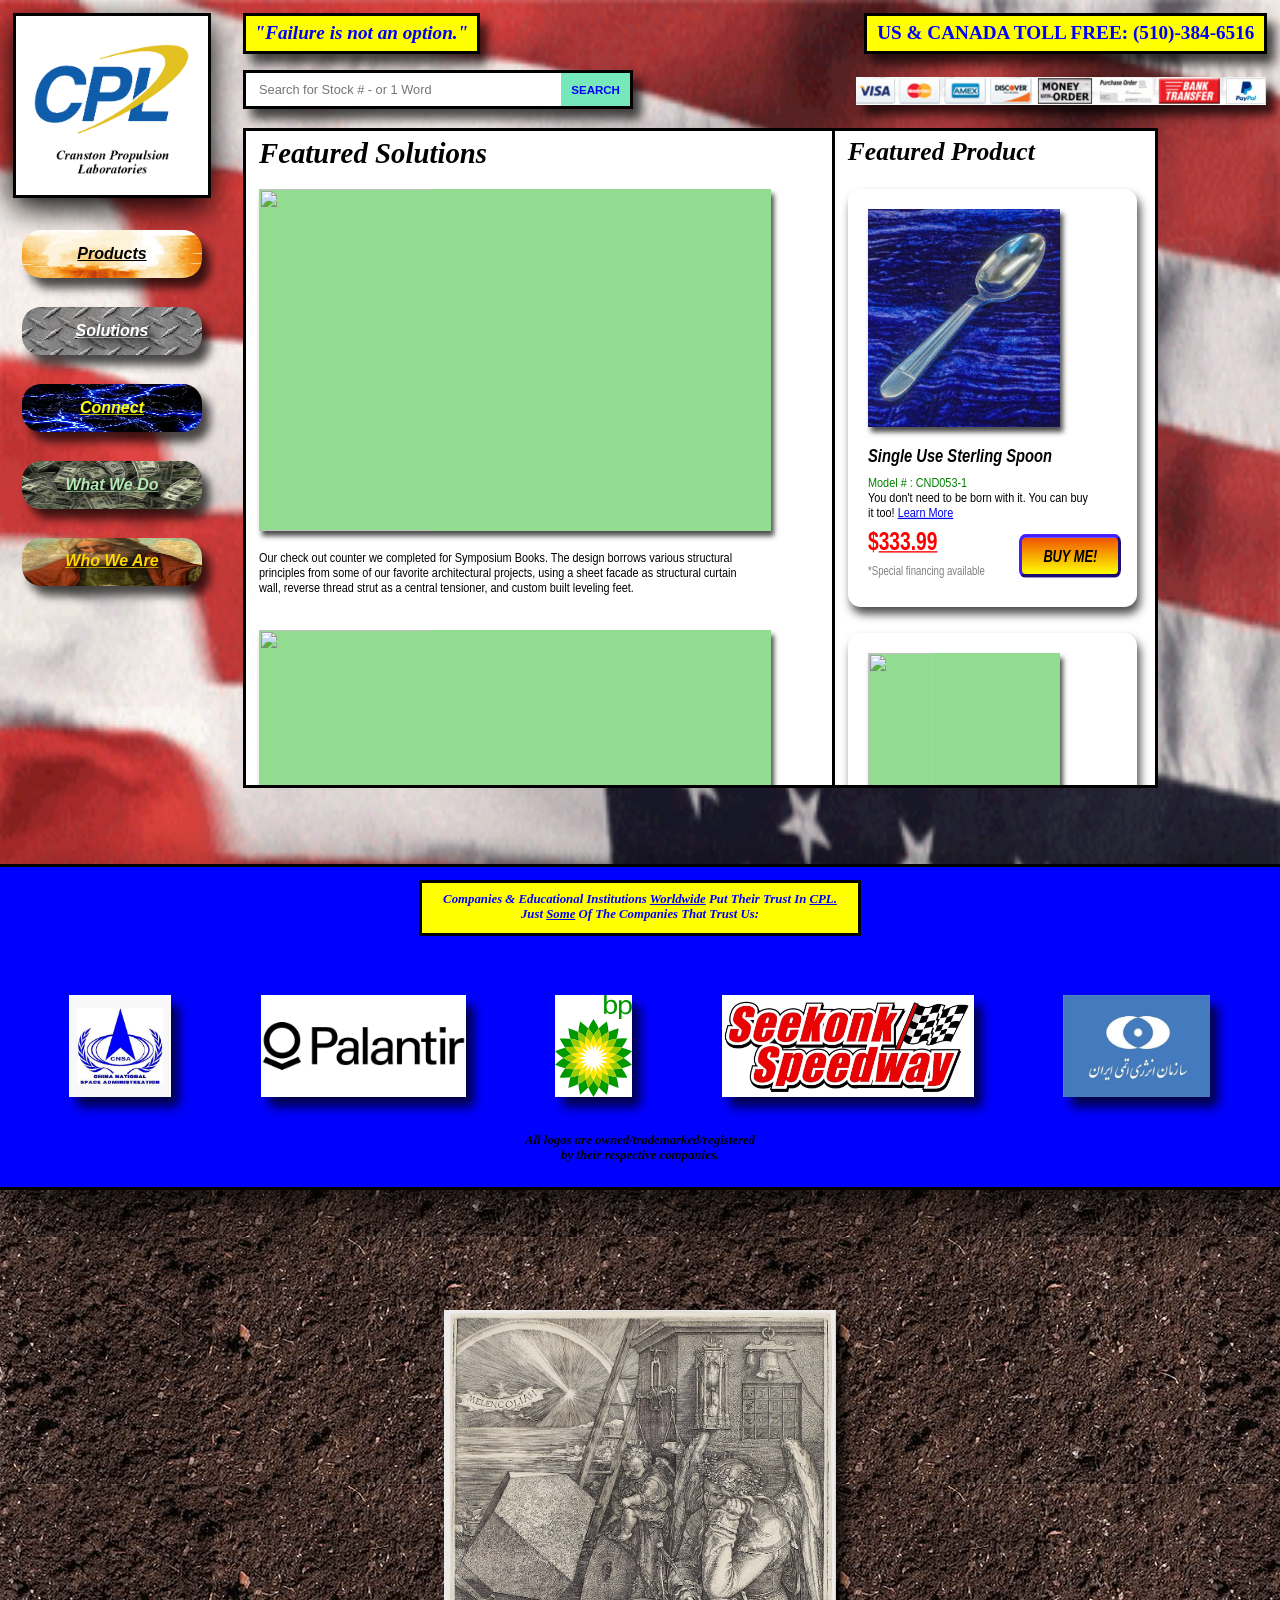
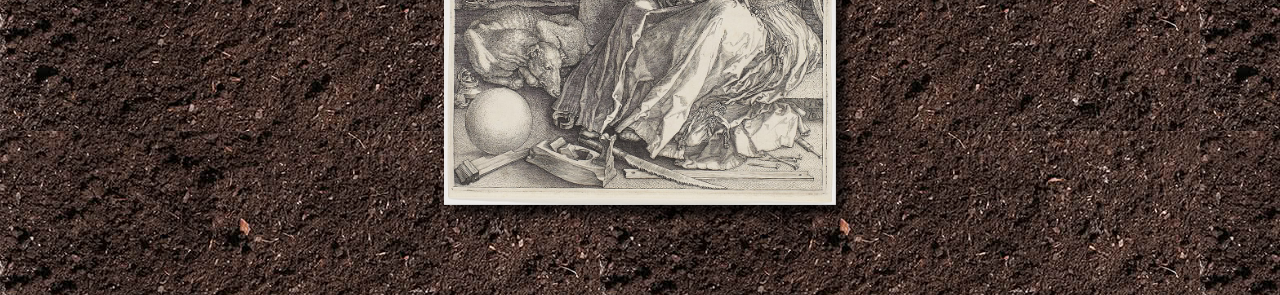
==== index.html @ cd6711e4 "Add files via upload" ====
<!DOCTYPE html>
<html lang="en">
<head>
    <meta charset="UTF-8">
    <meta name="viewport" content="width=device-width, initial-scale=1.0">
    <title>CPL</title>
    <link rel="stylesheet" href="style.css">
</head>
    
<body style="height: 100vh;">    
      <!-- violation -->
      <div  class="background-violation">
    <img src="images/violation.jpg" class="violation-image">
</div>
    <!-- header -->
    <img src="images/american.gif" style="transform: rotate(180deg);" class="background">
    <a href="index.html"><div class="logo-container">
      <img src="images/CPL_logo.png" class="logo-image">
   </div></a>
  

    
 <div class="failure">
   "Failure is not an option."
 </div>

  <div class="toll-free">
  US & CANADA TOLL FREE: (510)-384-6516
  </div>

  <img src="images/cards_accepted.png" class="cards-accepted">

    <!-- search bar -->


  <form action="https://www.bing.com/search" method="GET" class="search-box">
    <input type="text" name="q" placeholder="Search for Stock # - or 1 Word">
    <input type="hidden" name="q1" value="site:cranstonpropulsionlabs.net">
    <button>SEARCH</button>
  </form>

 <!-- menu  -->

    <a href="products.html"><button class="products">Products</button></a>
    <a href="solutions.html"><button class="solutions">Solutions</button></a>
    <a href="connect.html"> <button class="connect">Connect</button></a>
    <a href="whatwedo.html"><button class="what-wedo">What We Do</button></a>
    <a href="whoweare.html"><button class="who-weare">Who We Are</button></a>


    <!-- featured SCROLL -->

    <div class="project-scroll">
      <div class="project-scroll-header">
          Featured Solutions
      </div>

              <div class="project-image-slider">
                  <div class="project-image-wrapper">
                      <img style="width:33.33%"src="images/CPL_desk-17.JPG">
                      <img style="width:33.33%"src="images/CPL_desk-12.JPG">
                      <img style="width:33.33%"src="images/CPL_desk-03.JPG">
                  </div>
              </div>


          <div class="project-scroll-text">
              Our check out counter we completed for Symposium Books. 
              The design borrows various structural principles from some of 
              our favorite architectural projects, using a sheet facade as 
              structural curtain wall, reverse thread strut as a central 
              tensioner, and custom built leveling feet.</div>
              <div class="project-scroll-spacer"></div>

              <div class="project-image-slider">
                <div class="project-image-wrapper">
                    <img style="width:33.33%"src="images/jes_basin_full.jpg">
                    <img style="width:33.33%"src="images/jes_seal.jpg">
                    <img style="width:33.33%"src="images/jes_basin_detail.jpg">
                </div>
            </div>
              <div class="project-scroll-text">
                A series of heated aluminum basins completed for Jes Fan's solo show at Andrew Kreps.
The basins hold boiling soy milk, which slowly coagulates at the surface, yielding sheets of tofu skin.</div>
                <div class="project-scroll-spacer"></div>

                <div class="project-image-slider">
                  <div class="project-image-wrapper">
                      <img style="width:33.33%"src="images/machined_bracket.png">
                      <img style="width:33.33%"src="images/bracket_machining.png">
                      <img style="width:33.33%"src="images/bracket.png">
                  </div>
              </div>


          <div class="project-scroll-text">
              Brackets for CRT armature, completed for Will Johnson's fall 2024 sound installation at Mass Art. The brackets are milled from blocks of cold rolled steel using a fly cutter and right angle attachment.
            </div>
              <div class="project-scroll-spacer"></div>
            </div>

<!-- products SCROLL MOBILE -->
<div class="desktop-destroy">
  <div class="project-scroll-header">
    Featured Product
  </div>
<div class="product-scroll-mobile">

    <div class="product-wrapper-mobile">
     
      <!-- products container -->

      <div class="product-container">
        <div class="product-image-slider">
          <div class="product-image-wrapper">
            <img style="width:33.33%"src="images/sterling-13.png">
        <img style="width:33.33%"src="images/sterling-14.jpg">
        <img style="width:33.33%"src="images/sterling-13.png">
          </div>
        </div>
        <div class="product-scroll-text">
            <div class="product-scroll-text-header">
              Single Use Sterling Spoon
            </div>
            <div class="product-code">Model # : CND053-1</div>
            You don't need to be born with it. You can buy it too! <a href="https://example.com">Learn More </a> 
            <br><br>
            <div class="product-price">
              $<u>333.99</u>
            </div>
            
            <a href="https://65f5db-1f.myshopify.com/products/single-use-sterling-spoon"><button class="product-buy">BUY ME!</button></a>
      </div>
    </div>
    
          <!-- products container -->

      <div class="product-container">
        <div class="product-image-slider">
          <div class="product-image-wrapper">
            <img style="width:33.33%"src="images/CPL_triplerail.png">
          <img style="width:33.33%"src="images/CPL_triplerail.png">
          <img style="width:33.33%"src="images/CPL_triplerail.png">
          </div>
        </div>
        <div class="product-scroll-text">
            <div class="product-scroll-text-header">
              Triple Wick Extrusion Candle
            </div>
            <div class="product-code">Model # : CND053-1</div>
                Custom beeswax candle based off of aluminum extrusion modular shelving system. <a href="https://example.com">Learn More </a> 
            <div class="product-price">
              $<u>64.99</u>
            </div>
            
            <a href="https://65f5db-1f.myshopify.com/products/triple-wick-extrusion-candle"><button class="product-buy">BUY ME!</button></a>
      </div>
    </div>
    
        <!-- products container -->

    <div class="product-container">
        <div class="product-image-slider">
          <div class="product-image-wrapper">
            <img style="width:33.33%"src="images/CPL_quadrailbeeswax.png">
            <img style="width:33.33%"src="images/CPL_quadrailbeeswax.png">
            <img style="width:33.33%"src="images/CPL_quadrailbeeswax.png">
          </div>
        </div>
        <div class="product-scroll-text">
            <div class="product-scroll-text-header">
              Quad Wick Extrusion Candle 
            </div>

            <div class="product-code">Model # : CND053-1</div>
                Custom beeswax candle based off of aluminum extrusion modular shelving system.<a href="https://example.com">Learn More </a> 
            <div class="product-price">
              $<u>54.99</u>
            </div>
            
            <a href="https://65f5db-1f.myshopify.com/products/quad-wick-candle"><button class="product-buy">BUY ME!</button></a>
      </div>
  </div>

  <!-- products container -->

  <div class="product-container">
    <div class="product-image-slider">
      <div class="product-image-wrapper">
        <img style="width:33.33%"src="images/CPL_singlerail.png">
        <img style="width:33.33%"src="images/CPL_singlerail.png">
        <img style="width:33.33%"src="images/CPL_singlerail.png">
      </div>
    </div>
    <div class="product-scroll-text">
        <div class="product-scroll-text-header">
          Single Wick Extrusion Candle 
        </div>
        <div class="product-code">Model # : CND053-1</div>
            Custom beeswax candle based off of aluminum extrusion modular shelving system.<a href="https://example.com">Learn More </a> 
        <div class="product-price">
          $<u>34.99</u>
        </div>
        
        <a href="https://65f5db-1f.myshopify.com/products/single-wick-extrusion-candle"><button class="product-buy">BUY ME!</button></a>
  </div>
</div>



    




</div>
</div>
</div>
<!-- products SCROLL DESKTOP -->

<div class="product-scroll">
    <div class="product-scroll-header">
        Featured Product
    </div>
  
    <!-- products container -->
    <div class="product-container">
      <div class="product-image-slider">
        <div class="product-image-wrapper">
          <img style="width:33.33%"src="images/sterling-13.png">
        <img style="width:33.33%"src="images/sterling-14.jpg">
        <img style="width:33.33%"src="images/sterling-13.png">
      </div>
      </div>

      <div class="product-scroll-text">
          <div class="product-scroll-text-header">
            Single Use Sterling Spoon
          </div>
          <div class="product-code">Model # : CND053-1</div>
              You don't need to be born with it. You can buy it too! <a href="https://example.com">Learn More </a> 
          <div class="product-price">
            $<u>333.99</u>
          </div>

          <div class="product-finance">
          *Special financing available
          </div>
          
          <a href="https://65f5db-1f.myshopify.com/products/single-use-sterling-spoon"><button class="product-buy">BUY ME!</button></a>

      </div>

        <div class="project-scroll-spacer"></div>
     </div>
     <div class="project-scroll-spacer"></div>


      <!-- products container -->
      <div class="product-container">
        <div class="product-image-slider">
          <div class="product-image-wrapper">
            <img style="width:33.33%"src="images/CPL_triplerail.png">
          <img style="width:33.33%"src="images/CPL_triplerail.png">
          <img style="width:33.33%"src="images/CPL_triplerail.png">
          </div>
        </div>

        <div class="product-scroll-text">
            <div class="product-scroll-text-header">
              Triple Wick Extrusion Candle
            </div>
            <div class="product-code">Model # : CND053-1</div>
                Custom beeswax candle based off of aluminum extrusion modular shelving system. <a href="https://example.com">Learn More </a> 
            <div class="product-price">
              $<u>64.99</u>
            </div>

            <div class="product-finance">
              *Special financing available
            </div>
            
            <a href="https://65f5db-1f.myshopify.com/products/triple-wick-extrusion-candle"><button class="product-buy">BUY ME!</button></a>

        </div>

          <div class="project-scroll-spacer"></div>
       </div>
       <div class="project-scroll-spacer"></div>

      <!-- products container -->
      <div class="product-container">
      <div class="product-image-slider">
        <div class="product-image-wrapper">
          <img style="width:33.33%"src="images/CPL_quadrailbeeswax.png">
          <img style="width:33.33%"src="images/CPL_quadrailbeeswax.png">
          <img style="width:33.33%"src="images/CPL_quadrailbeeswax.png">
        </div>
      </div>

      <div class="product-scroll-text">
          <div class="product-scroll-text-header">
            Quad Wick Extrusion Candle
          </div>
          <div class="product-code">Model # : CND053-1</div>

              Custom beeswax candle based off of aluminum extrusion modular shelving system. <a href="https://example.com">Learn More </a> 
          <div class="product-price">
            $<u>54.99</u>
          </div>

          <div class="product-finance">
            *Special financing available
          </div>
          
          <a href="https://65f5db-1f.myshopify.com/products/quad-wick-candle"><button class="product-buy">BUY ME!</button></a>

      </div>

        <div class="project-scroll-spacer"></div>
      </div>
      <div class="project-scroll-spacer"></div>

      <!-- products container -->
      <div class="product-container">
      <div class="product-image-slider">
        <div class="product-image-wrapper">
          <img style="width:33.33%"src="images/CPL_singlerail.png">
          <img style="width:33.33%"src="images/CPL_singlerail.png">
          <img style="width:33.33%"src="images/CPL_singlerail.png">
        </div>
      </div>

      <div class="product-scroll-text">
          <div class="product-scroll-text-header">
            Single Wick Extrusion Candle
          </div>
          <div class="product-code">Model # : CND053-1</div>
              Custom beeswax candle based off of aluminum extrusion modular shelving system. <a href="https://example.com">Learn More </a> 
          <div class="product-price">
            $<u>34.99</u>
          </div>
          
          <div class="product-finance">
            *Special financing available
          </div>
          <a href="https://65f5db-1f.myshopify.com/products/single-wick-extrusion-candle"><button class="product-buy">BUY ME!</button></a>

      </div>
        <div class="project-scroll-spacer"></div>
      <div class="project-scroll-spacer"></div>
      </div>
  </div>
</div>   

<div class="companies-banner">
  <div class="companies-title">
    Companies & Educational Institutions <u>Worldwide</u> Put Their Trust In <u>CPL.</u><br>
    Just <u>Some</u> Of The Companies That Trust Us:
  </div>
  

  <div class="companies-image-slider">
    <div class="companies-image-wrapper">
      <!-- -->
      <img src="images/711.png">
      <img src="images/Shell.png">
      <img src="images/3M.gif">
      <img src="images/honey.gif">
      <img src="images/mit.png">
      <img src="images/nasa.webp">
      <img src="images/Cumberland.png">
      <img src="images/CSA.webp">
      <img src="images/Palantir.jpg">
      <img src="images/bp.svg">
      <img src="images/speedway.avif">
      <img src="images/iran.jpg">
      <img src="images/erewhon.png">
      <img src="images/cmu.jpg">
      <img src="images/boeing.gif">
      <img src="images/Jackin.png">
      <img src="images/senate.png">
      <img src="images/Fox.png">
      <img src="images/northrop.png">
      <img src="images/Tsmc.png">
      <img src="images/Chuck.webp">
      <img src="images/vatican.png">
      <img src="images/blackwater.jpg">
      <img src="images/Tyson.svg">
      <img src="images/nist.png">
<!-- new companies to replace-->
      <img src="images/chevron.jpg">
      <img src="images/USDA.webp">
      <img src="images/cern.png">
      <img src="images/hallib.png">
      <img src="images/olneyville.png">
      <img src="images/USAF.png">
      <img src="images/Universal.png">
      <img src="images/parliment.png">
      <img src="images/pfizer.jpg">
      <img src="images/snookers.png">
      <img src="images/ASML.png">
      <img src="images/BK.png">
      <img src="images/jamaica.png">
      <img src="images/grainger.webp">
      <img src="images/korea.png">
      <img src="images/lehman.jpg">
      <img src="images/spicevalley.png">
      <img src="images/sysco.webp">
      <img src="images/GD.png">
      <img src="images/Rice.jpg">
      <img src="images/TSC.jpg">
      <img src="images/Huawei.png">
      <img src="images/enron.png">
      <img src="images/wwe.webp">
      <img src="images/Harvard.png">
      <img src="images/trak.jpg">
      <img src="images/vasilios.avif">
      <img src="images/deutsche.png">
      <img src="images/ford.gif">
      <img src="images/airbus.avif">
      <img src="images/NASCAR.png">
      <img src="images/Anduril.png">
      <img src="images/Dunkin.png">
      <img src="images/ligo.png">
      <img src="images/seasons.png">
      <img src="images/boost.webp">
      <img src="images/mitsubishi.png">
      <img src="images/norad.svg">
      <img src="images/skunk.png">
      <img src="images/yugoslavia.png">
    </div>
    
  </div>
  <div class="companies-footer">
    All logos are owned/trademarked/registered <br>by their respective companies.
  </div>
</div>
</div> 


<div class="wind">
</div>

<div class="earth-wind">
  <img src="images/Melencolia.jpg">
</div>



             



    <script src="script.js"></script>
</body>
</html>
---- style.css ----
body {
  margin: 0;
  padding: 0;
  width: 100%;
  height: 3000px;
  }
  
  ::-webkit-scrollbar {
  width: 0px;
  z-index:-35px;
  opacity: 0%;
  
  visibility: hidden;
  }

  html {
    -webkit-text-size-adjust: none;
  }
  
  
  ::-webkit-scrollbar-thumb {
    width: 0px;
    z-index:-35px;
    opacity: 0%;
    visibility: hidden;
    }
  
  .background {
    position: fixed;
  width: 100vw;
  height: 130vh;
  transform-origin: rotateZ(180);
  image: url(images/american.gif);
  }
  
  button {
    cursor:pointer;
  }
  
  .desktop-destroy{
    display:none;
    visibility: none;
  }
  
  /* header 
  
  
  */
  
  .logo-container {
  position: absolute;
  top: 1vw;
  left: 1vw;
  height: 14vw;
  width: 15vw;
  background-color: white;
  border-style: solid;
  border: solid;
  border-color: black;
  border-width: 0.25vw;
  justify-content: center;
  display: flex;
  box-shadow: 0 10px 30px rgba(0,0,0,10);
  }
  
  .logo-image {
  height: 90%;
  width: auto;
  position: relative;
  align-self: center;
  }
  
  .failure {
  position: absolute;
  top: 1vw;
  left: 19vw;
  height: auto;
  width: 17vw;
  padding: .5vw;
  background-color: yellow;
  border: solid;
  border-color: black;
  border-width: 0.25vw;
  justify-content: center;
  display: flex;
  color: blue;
  font-weight: bold;
  font-style: italic;
  font-size: 1.5vw;
  box-shadow: 8px 10px 10px rgba(0,0,0,.7);
  
  }
  .toll-free {
  position: absolute;
  top: 1vw;
  right: 1vw;
  height: auto;
  width: 30vw;
  padding: .5vw;
  background-color: yellow;
  border-style: solid;
  border: solid;
  border-color: black;
  border-width: 0.25vw;
  justify-content: center;
  display: flex;
  color: blue;
  font-weight: bold;
  font-size: 1.5vw;
  box-shadow: 8px 10px 10px rgba(0,0,0,.7);
  
  }
  
  .cards-accepted {
  position: absolute;
  top: 6vw;
  right: 1.1vw;
  height: auto;
  width: 32vw;
  background-color: none;
  display: flex;
  box-shadow: 8px 10px 10px rgba(0,0,0,.7);
  
  }
  
  /* search bar 
  
  
  
  
  */
  
  
  .search-box {
  position: absolute;
  top: 5.5vw;
  left: 19vw;
  display: flex;
  width: 30vw;
  border-style: solid;
  border: solid;
  border-color: black;
  border-width: 0.25vw;      
  overflow: hidden;
  font-size: 2vw;
  box-shadow: 8px 10px 10px rgba(0,0,0,.7);
  
  }
  
  .search-box input {
  flex: 1;
  border: none;
  padding-left: 1vw;
  outline: none;
  font-size: 1vw;
  }
  
  .search-box button {
  font-size: .9vw;
  border: none;
  background:rgb(118, 232, 188);
  color: blue;
  font-weight: bold;
  padding:  0.8vw;
  cursor: pointer;
  }
  
  
  /* Menu 
  
  
  
  
  */
  
  .products{
  position: absolute;
  top: 18vw;
  left: 1.75vw;
  display: flex;
  width: 14vw;
  height: 3.75vw;
  background-image:  url("images/nuke.jpg");
  background-size: 27vw 12vw;
  background-position: center;
  background-position-y: center;
  justify-content: center;
  padding: 1.15vw;
  font-size: 1.25vw;
  font-weight: bold;
  font-style: italic;
  text-decoration:underline;
  border-radius: 1.5vw;
  border-width:0;
  box-shadow: 8px 10px 10px rgba(0,0,0,.7);
  cursor: pointer;
  object-fit: cover;
  }
  
  .solutions{
  position: absolute;
  top: 24vw;
  left: 1.75vw;
  display: flex;
  width: 14vw;
  height: 3.75vw;
  background-image:  url("images/tread.png");
  background-size: 27vw 12vw;
  background-position: center;
  background-position-y: center;
  justify-content: center;
  padding: 1.15vw;
  font-size: 1.25vw;
  font-weight: bold;
  font-style: italic;
  text-decoration:underline; 
  color: white;    
  text-shadow: 5px 5px 7px black;       
  border-radius: 1.5vw;
  border-width:0;
  box-shadow: 8px 10px 10px rgba(0,0,0,.7);
  cursor: pointer;
  
  }
  
  .connect{
  position: absolute;
  top: 30vw;
  left: 1.75vw;
  display: flex;
  width: 14vw;
  height: 3.75vw;
  background-image:  url("images/lightning.webp");
  background-size: 27vw 12vw;
  background-position: center;
  background-position-y: center;
  justify-content: center;
  padding: 1.15vw;
  font-size: 1.25vw;
  font-weight: bold;
  font-style: italic;
  color: yellow;
  text-shadow: 3px 3px 6px black;
  text-decoration:underline;            
  border-radius: 1.5vw;
  border-width:0;
  box-shadow: 8px 10px 10px rgba(0,0,0,.7);
  cursor: pointer;
  
  }
  
  .what-wedo{
  position: absolute;
  top:36vw;
  left: 1.75vw;
  display: flex;
  width: 14vw;
  height: 3.75vw;
  background-image:  url("images/Money.jpg");
  background-size: 27vw 12vw;
  background-position: center;
  background-position-y: center;
  justify-content: center;
  padding: 1.15vw;
  font-size: 1.25vw;
  font-weight: bold;
  font-style: italic;
  text-decoration:underline;  
  color:rgb(180, 232, 180); 
  text-shadow: 3px 3px 6px black;              
  border-radius: 1.5vw;
  border-width:0;
  box-shadow: 8px 10px 10px rgba(0,0,0,.7);
  cursor: pointer;
  
  }
  
  .who-weare{
  position: absolute;
  top:42vw;
  left: 1.75vw;
  display: flex;
  width: 14vw;
  height: 3.75vw;
  background-image:  url("images/holy.png");
  background-size: 22vw 6vw;
  background-position: center;
  background-position-y: center;
  justify-content: center;
  padding: 1.15vw;
  font-size: 1.25vw;
  font-weight: bold;
  font-style: italic;
  text-decoration:underline; 
  color: gold;
  text-shadow: 3px 3px 6px black;     
  border-radius: 1.5vw;
  border-width:0;
  box-shadow: 8px 10px 10px rgba(0,0,0,.7);
  cursor: pointer;
  object-fit: fill;

  }
  
        /*
  PROJECT SCROLL
  */
  
  
  .project-scroll {
  position: absolute;
  top:10vw;
  left: 19vw;
  display: inline-block;
  padding-top: 0.5vw;
  padding-left: 1vw;
  padding-right: 5vw;
  width: 40vw;
  height: 72vh;
  border: solid;
  border-color: black;
  border-width: 0.25vw;
  background: white;
  overflow: hidden;
  overflow-y: auto;
  }
  
  .project-scroll-header{
  font-size: 2.25vw;
  font-weight: bold;
  font-style: italic;
  background: none;
  height: 3vw;
  padding-bottom: 1vw;
  }
  
  
  .project-scroll-spacer {
  height: 1vw;
  padding-bottom: 1vw;
  }
  
  
  .project-scroll-text{
  padding-top: 1.75vw;
  padding-right: 2vw;
  height: 3vw;
  padding-bottom: 1vw;
  font-size: 0.85vw;
  font-family: sans-serif;
  transform: scaleY(1.25);
  }
  
  .project-image-slider {
  position: relative;
  height: 26.75vw;
  width:100%;
  box-shadow: 3px 5px 5px rgba(0,0,0,.7);
  overflow: hidden;
  background: rgb(145, 220, 145);
  
  }
  
  .project-image-wrapper{
  display: flex;
  width: 300%; /* e.g., 3 images, each taking 100% of container width */
  height: 100%;
  animation: carousel-animation 9s infinite;
  }
  
  .project-image-wrapper img {
  height: 100%;
  width: 100%;
  object-fit: cover;
      }
  
  
  @keyframes carousel-animation {
  0% { transform: translateX(0);}
  0%  { opacity: 0; }
  5%  { opacity: 1; } 
  33% {  transform: translateX(0); } /* Show the first image */
  40% {  transform: translateX(-33.33%); }
  60% { transform: translateX(-33.33%); }
  70% { transform: translateX(-66.66%); }
  93% { opacity:1; }
  98% { opacity: 0; } 
  99% { transform: translateX(-66.66%); }
  100% { transform: translateX(0); } /* Jump back to the first one for seamless loop */
  100% { opacity: 0; } 
  }
  
  
  
  
        /*
  PRODUCT SCROLL
  */
  
  .product-scroll {
  position: absolute;
  top:10vw;
  left: 65vw;
  display: inline-block;
  padding-top: 0.5vw;
  padding-left: 1vw;
  padding-right: 2vw;
  width: 22vw;
  height: 72vh;
  border: solid;
  border-color: black;
  border-width: 0.25vw;
  background: white;
  overflow: hidden;
  overflow-y: auto;
  }
  
  .product-container{
  position: relative;
  height: 29.5vw;
  width:88%;
  box-shadow: 3px 7px 10px rgba(0,0,0,.7);
  border-radius: 1vw;
  padding: 1.6vw;
  }
  
  
  .product-scroll-header{
  font-size: 2vw;
  font-weight: bold;
  font-style: italic;
  background: none;
  height: 3vw;
  padding-bottom: 1vw;
  }
  
  
  .product-scroll-spacer {
  height: 3vw;
  padding-bottom: 1vw;
  }
  
  .product-scroll-text{
  padding-top: 1.75vw;
  padding-right: 2vw;
  height: 3vw;
  padding-bottom: 1vw;
  font-size: 0.85vw;
  font-family: sans-serif;
  transform: scaleY(1.25);
  }
  
  .product-scroll-text-header{
  font-weight: bold;
  font-style: oblique;
  font-size: 1.15vw;
  padding-bottom: .55vw;
  }
  
  .product-image-slider {
  position: relative;
  height: 17vw;
  width: 15vw;
  padding-left: ;
  box-shadow: 3px 5px 5px rgba(0,0,0,.7);
  overflow: hidden;
  background: rgb(145, 220, 145);
  }
  
  .product-price{
  position: relative;
  font-size: 1.5vw;
  font-weight: bold;
  font-style: none;
  background: none;
  height: 1vw;
  padding-bottom: 1.25vw;
  padding-top: .55vw;
  color: red;
  transform: scaleY(1.1);
  }
  
  .product-code {
  color: green;
  }
  
  .product-buy{
  position: relative;
  top: -1.9vw;
  left: 68%;
  padding: .55vw;
  width: 8vw;
  border-radius: 0.5vw;
  border-width: 0.25vw;
  border-color: rgb(53, 23, 201);
  font-size: 1vw;
  font-weight: bold;
  font-style: italic;
  color: black;
  background: linear-gradient(rgb(240, 84, 0),yellow);
  }
  
  .product-finance {
    position: absolute;
    color: grey;
    font-size:0.75vw;
  }
  
  .product-image-wrapper{
  display: flex;
  width: 300%; /* e.g., 3 images, each taking 100% of container width */
  height: 15.5vw;
  animation: carousel-animation-product 9s infinite;
  }
  
  .product-image-wrapper img {
  height: 110%;
  width: 100%;
  object-fit: fill;
  }
  
  
  
  
  
  
  @keyframes carousel-animation-product {
  0% { transform: translateX(0);}
  0%  { opacity: 0; }
  10%  { opacity: 1; } 
  38% {  transform: translateX(0); } /* Show the first image */
  45% {  transform: translateX(-33.33%); }
  65% { transform: translateX(-33.33%); }
  75% { transform: translateX(-66.66%); }
  98% { opacity:1; }
  99% { opacity: 0; } 
  99% { transform: translateX(-66.66%); }
  100% { transform: translateX(0); } /* Jump back to the first one for seamless loop */
  100% { opacity: 0; } 
  }
  
  /*  /////////////////// product page product ///////////////*/
  
  
  .product-scroll-text-page{
  display: inline;
  width:80vw;
  font-size: 2vw;
  background-color: ;
  font-family: Arial, Helvetica, sans-serif;
  }
  
  
  
  .background-violation {
  position: absolute;
  top: 100vw;
  }
  
  .violation-image{
  position: relative;        
  width: 0px;
  height: 0px;
  z-index: 100;
  }
  
  
  
  .companies-banner{
    position: absolute;
    justify-content: center;
    left: 0vw;
    text-align: center;
    display: flex ;
    padding: 1vw;
    top: 96vh;
    width: 98vw;
    height: 23vw;
    background-color: blue;
    overflow: hidden;
    border-top: solid;
    border-bottom: solid;
    border-color: black;
    border-width: 0.25vw;
    z-index: 10;
    box-shadow: 10px 20px 50px rgba(0,0,0,.7);
  
  }
  
  .companies-title{
    position: relative;
    width: 32vw;
    height: 2.4vw;
    padding: 0.75vw;
    padding-left: 1vw;
    padding-right: 1vw;
    background-color: yellow;
    border: solid;
    border-color: black;
    border-width: 0.25vw;
    justify-content: center;
    color: blue;
    font-weight: bold;
    font-style: italic;
    font-size: 1vw;
  }
  
  .companies-image-slider {
    position: absolute;
    display: flex;
    justify-content: center;
    top: 10vw;
  height: 10vw;
  width: 100%;
  overflow: hidden;
  background:blue;
  }
  
  .companies-image-wrapper{
    display: flex;
    width: 380vw; /* e.g., 3 images, each taking 100% of container width */
    height: 12vw;
    animation: carousel-animation-company 200s linear infinite;
    }
    
    .companies-image-wrapper img {
    height: 8vw;
    width: auto;
    margin-left: 7vw;
    object-fit: cover;
    box-shadow: 8px 10px 10px rgba(0,0,0,.7);
    background: white;
  
    }
  
  
  @keyframes carousel-animation-company {
    0% { transform: translateX(40%);}/* Show the first image */
    0% { opacity: 0;}/* Show the first image */
    1% { opacity: 1;}/* Show the first image */
    99% { opacity:1; }
    100% { transform: translateX(-300%); }
    100% { opacity:0; }
    }
  
  .companies-footer {
    position: absolute;
    top: 20vw;
    width: 32vw;
    height: 2.4vw;
    padding: 0.75vw;
    padding-left: 1vw;
    padding-right: 1vw;
    justify-content: center;
    color: black;
    font-weight: bold;
    font-style: italic;
    font-size: 1vw;
    
  }
  
  .earth-wind {
  position: absolute;
  justify-content: center;
  align-content: center;
  display: flex;
  width: 100vw;
  height: 65vh;
  top: 110vh;
  padding-top: 25vw;
  overflow: hidden;
  background: url(images/dirt.jpg);
  object-fit: cover;
  margin-bottom: -5vw;
  }
  
  .earth-wind img {
  width: auto;
  height: 55vh;
  overflow: hidden;
  box-shadow: 8px 10px 10px rgba(0,0,0,.7);
  }
  
  /* who we are pgae */
  
  .frame {
  position: absolute;
  left: 18.5vw;
  top: 10.25vw;
  width: 62vw;
  height: 75vh;
  z-index: 2;
  filter: drop-shadow(0 8px 8px rgba(0,0,0,0.7));
  }
  
  
  /* connect */
  
  
  .connect-img {
    width: 25vw;
    filter: drop-shadow(0 8px 8px rgba(0,0,0,0.7));
  
  }
  
  .connect-txt {
    position: relative;
    top: 1vw;
    font-size: 1.55vw;
    font-weight: bold;
    font-family: Arial, Helvetica, sans-serif;
    font-style: italic;
  
  }
  
  .phone {
    display: flex;
    position: relative;
    top: 1vw;
    font-size: 1.55vw;
    font-weight: bold;
    font-style: italic;
  
  }
  .connect-phone{
  background-color: yellow;
  padding: .2vw;
  padding-left: .5vw;
  padding-right: .5vw;
  font-size: 1.25vw;
  border: solid;
  border-width: .2vw;
  border-color: black;
  color: blue;
  
  }
  
  .what-we-do{
  position: relative;
  width: 96%;
  display: block;
  padding-left: 2%;
  padding-right: 2%;
  }
  
  .wwd-block{
  display: flex;
  position: relative;
  width: 100%;
  height: 16vw;
  background: none;
  padding-bottom: 2vw;
  
  }
  
  .wwd-image-container {
  position: relative;
  width: 50%;
  background: none;
  }
  
  .wwd-image {
    position: relative;
    height: 100%;
    background: none;
    border-width: 0.15vw;
    border: solid;
    box-shadow: 8px 10px 10px rgba(0,0,0,.7);
  
    }
  
  .wwd-txt{
  position: relative;
  width: 40%;
  height: 100%;
  background: none;
  font-size: 1.25vw;
  font-family: Arial, Helvetica, sans-serif;
  }
  
  .wwd-header {
    border-top: solid;
    border-width: .2vw;
    font-style:normal; 
    font-size: 1.5vw; 
    font-family: Arial, Helvetica, sans-serif; 
    font-weight: bold;
    padding-top: 1vw; 
    padding-bottom: 1.25vw;
  }
  
    /*
  
  
  
  
  
  
  
  
  
  
  
  
  
  
  
  
  SCREEN SMALL SCREEN SMALLSCREEN SMALLSCREEN SMALLSCREEN SMALL
  
  
  
  
  */
  
  @media screen and (max-width: 600px) {
  
    .what-we-do{
      position: relative;
      width: 96%;
      display: block;
      padding-left: 2%;
      padding-right: 2%;
      }
      
      .wwd-block{
      display: inline;
      position: relative;
      width: 100%;
      height: 30vw;
      background: none;
      padding-bottom: 2vw;
      }
      
      .wwd-image-container {
      position: relative;
      width: 50%;
      height: 28vh;
      background: none;
      padding-bottom:6vw;
      }
      
      .wwd-image {
        position: relative;
        height: 100%;
        background: none;
        border-width: 0.75vw;
        border: solid;
        box-shadow: 8px 10px 10px rgba(0,0,0,.7);
        }
      
      .wwd-txt{
      position: relative;
      width: 90%;
      height: 100%;
      background: none;
      font-size: 4vw;
      padding-bottom:6vw;
      font-family: Arial, Helvetica, sans-serif;
      }
      
      .wwd-header {
        border-top: solid;
        border-width: 0.75vw;
        font-style:normal; 
        font-size: 5vw; 
        font-family: Arial, Helvetica, sans-serif; 
        font-weight: bold;
        padding-top: 2vw; 
        padding-bottom: 3vw;
      }
  
  .connect-img-mobile {
  width: 70vw;
  position: absolute;
  top: 12vw;
  left: 2vw;
  box-shadow: 8px 10px 10px rgba(0,0,0,.7);
  
  }
  
  .connect-txt-mobile {
  position: absolute;
  width: 80vw;
  top: 61vw;
  font-size: 4vw;
  left: 2vw;
  font-weight: bold;
  font-family: Arial, Helvetica, sans-serif;
  font-style: italic;
  }
  
  .phone-mobile {
  position: absolute;
  top: 74vw;
  left: 2vw;
  width: 86vw;
  font-size: 4vw;
  display: flex;
  position: relative;
  font-weight: bold;
  font-style: italic;
  
  }
  
  .connect-phone-mobile {
  background-color: yellow;
  padding: 1vw;
  padding-left: 1vw;
  padding-right: 1vw;
  font-size: 3.5vw;
  border: solid;
  border-width: 0.75vw;
  border-color: black;
  color: blue;
  
  }
  
  .desktop-destroy{
  display: flex;
  visibility: show;
  
    }
  .violation-image{
  position: relative;        
  width: 0px;
  height: 0px;
  z-index: 100;
  }
  
  .logo-image {
  width: 21vw;
  height: 16vw;
  }
  
  .logo-container {
  top: 2vw;
  left: 2vw;
  height: 16vw;
  width: 21vw;
  border-width: 0.75vw;
}
      
  .failure {
  top: 10vw;
  left: 26vw;
  height: auto;
  width:38vw;
  padding: .5vw;
  border-width: 0.75vw;
  font-size: 3.25vw;        
  }
  
  .toll-free {
      position: absolute;
      top: 2vw;
      left: 26vw;
      height: auto;
  width: 66vw;
  padding: .5vw;
      background-color: yellow;
      border-style: solid;
      border: solid;
      border-color: black;
      border-width: 0.75vw;
      justify-content: center;
      display: flex;
      color: blue;
      font-weight: bold;
      font-size: 3.25vw;        
      box-shadow: 8px 6px 10px rgba(0,0,0,.7);
  
  }
  
  .cards-accepted {
      top: 22.5vw;
      right: 2.75vw;
      height: 22px;
      width: 32vw;
      box-shadow: 8px 6px 10px rgba(0,0,0,.7);
  }
  
  .search-box {
      position: absolute;
      top:22vw;
      left: 2vw;
      display: flex;
      width: 58vw;
      height: 6vw;
      border-style: solid;
      border: solid;
      border-color: black;
      border-width: 0.75vw;
      overflow: hidden;
      font-size: 2vw;
      box-shadow: 8px 6px 10px rgba(0,0,0,.7);
    }
    
    .search-box input {
      flex: 1;
      border: none;
      padding: 2vw;
      outline: none;
      font-size: 2.6vw;
    }
    
    .search-box button {
      font-size: 2vw;
      border: none;
      background:rgb(118, 232, 188);
      color: blue;
      font-weight: bold;
      padding:  1vw;
      cursor: pointer;
    }
  
    /* Menu 
  
  
  
  
  */
  
  .products{
  
  top: 33vw;
  left: 2vw;
  width: 17vw;
  height: 8vw;
  padding-top: 2.5vw;
  font-size: 2vw;
  border-radius: 2vw;
  transform: scaleY(1.45);
  background-size: 22vw 10vw;

  box-shadow: 8px 10px 10px rgba(0,0,0,.7);
  }
  
  .solutions{
  top: 33vw;
  left: 21vw;
  width: 17vw;
  height: 8vw;
  padding-top: 2.5vw;
  font-size: 2vw;
  border-radius: 2vw;
  transform: scaleY(1.45);
  box-shadow: 8px 10px 10px rgba(0,0,0,.7);
  background-size: 42vw 30vw;

  
  }
  
  .connect{
  top: 33vw;
  left: 40vw;
  width: 17vw;
  height: 8vw;
  padding-top: 2.5vw;
  font-size: 2vw;
  border-radius: 2vw;
  transform: scaleY(1.45);
  box-shadow: 8px 10px 10px rgba(0,0,0,.7);
  background-size: 52vw 70vw;

  }
  
  .what-wedo{
  top: 33vw;
  left: 59vw;
  width: 17vw;
  height: 8vw;
  padding-top: 2.5vw;
  font-size: 2vw;
  border-radius: 2vw;
  transform: scaleY(1.45);
  box-shadow: 8px 10px 10px rgba(0,0,0,.7);
  background-size: 52vw 70vw;
  }
  
  .who-weare{
  top: 33vw;
  left: 78vw;
  width: 18vw;
  height: 8vw;
  padding-top: 2.5vw;
  font-size: 2vw;
  font-stretch: 120%;
  transform: scaleY(1.45);
  box-shadow: 8px 10px 10px rgba(0,0,0,.7);
  background-size: 22vw 10vw;

  }
  
  .project-scroll {
    display: none;
    }
  
  
  /* product scroll */
  
  .product-scroll-header-mobile {
    font-size: 7vw;
    margin: 1vw;
    margin-bottom: 9vw;
  }
  
  .product-scroll {
    display: none;
    }
  
  .product-scroll-mobile {
    position: absolute;
    top:48vw;
    left: 2vw;
    display: inline-block;
    width: 95vw;
    height: 132vw;
    border: solid;
    border-color: black;
    border-width: 0.75vw;
    background: rgb(220, 235, 220);
    overflow: visible;
    overflow-y: auto;
    scrollbar-width: 0px;
    }
  
  .project-scroll-header {
    position: absolute;
    top: 50vw;
    left: 5.5vw;
    z-index: 10;
    font-size: 8vw;
    font-weight: bold;
    font-style: italic;
    text-decoration: underline;
    background: none;
    height: 7vw;
    padding-bottom: 0vw;
  }
  
  
  .product-wrapper-mobile{
    position: relative;
    display: flex;
    height: 113.5vw;
    width:350%;
    border-radius: 1.25vw;
    margin-top: 13vw;
    }
      
  .product-container{
    position: relative;
    height: 101.5vw;
    width: 70vw;
    box-shadow: 4px 5px 5px rgba(0,0,0,.7);
    border-radius: 3vw;
    padding: 3vw;
    background: white;
    margin: 3vw;
    }
    
    .product-scroll-spacer {
    height: 8vw;
    padding-bottom:5vw;
    }
    
    .product-scroll-text{
    padding-top: 3.75vw;
    padding-right: 2vw;
    height: 3vw;
    padding-bottom: 1vw;
    font-size: 3vw;
    font-family: sans-serif;
    transform: scaleY(1);
    }
    
    .product-scroll-text-header{
    font-weight: bold;
    font-style: oblique;
    font-size: 5.15vw;
    padding-bottom: .55vw;
    }
    
    
    .product-price{
    position: relative;
    font-size: 8.5vw;
    font-weight: bold;
    font-style: none;
    background: none;
    height: 1vw;
    padding-bottom: 1.25vw;
    padding-top: 1.7vw;
    color: red;
    transform: scaleY(1.1);
    }
    
    .product-code {
    color: green;
    display: flex;
    }
    
    .product-buy{
    position: relative;
    top: -1.6vw;
    left: 60%;
    padding: 1.5vw;
    width: 29vw;
    border-radius: 2vw;
    border-width: 0.75vw;
    border-color: rgb(53, 23, 201);
    font-size: 5vw;
    font-weight: bold;
    font-style: italic;
    color: black;
    background: linear-gradient(rgb(240, 84, 0),yellow);
    }
    
    .product-finance {
    position: relative;
    color: grey;
    font-size:3vw;
    }
  
    .product-image-slider {
    position: relative;
    height: 60vw;
    width: 50vw;
    padding-left: ;
    box-shadow: 3px 5px 5px rgba(0,0,0,.7);
    overflow: hidden;
    background: rgb(145, 220, 145);
    }
    
    .product-image-wrapper{
    display: flex;
    width: 300%; /* e.g., 3 images, each taking 100% of container width */
    height: 60vw;
    animation: carousel-animation-product 9s infinite;
    }
    
    .product-image-wrapper img {
    height: 100%;
    width: 100%;
    object-fit: fill;
    }
    
    
    
    
    
    
    @keyframes carousel-animation-product {
    0% { transform: translateX(0);}
    0%  { opacity: 0; }
    10%  { opacity: 1; } 
    38% {  transform: translateX(0); } /* Show the first image */
    45% {  transform: translateX(-33.33%); }
    65% { transform: translateX(-33.33%); }
    75% { transform: translateX(-66.66%); }
    98% { opacity:1; }
    99% { opacity: 0; } 
    99% { transform: translateX(-66.66%); }
    100% { transform: translateX(0); } /* Jump back to the first one for seamless loop */
    100% { opacity: 0; } 
    }
  
  
  /* company banner */
  
  
  
  .companies-banner{
    position: absolute;
    justify-content: center;
    left: 0vw;
    text-align: center;
    display: flex ;
    padding: 2vw;
    top: 190vw;
    width: 96vw;
    height: 50vw;
    background-color: blue;
    overflow: hidden;
    border-top: solid;
    border-bottom: solid;
    border-color: black;
    border-width: 0.75vw;
    z-index: 10;
    box-shadow: 10px 20px 50px rgba(0,0,0,.7);
  
  }
  
  .companies-title{
    position: relative;
    width: 78vw;
    height: 6.5vw;
    padding: 2vw;
    padding-left: 2vw;
    padding-right: 2vw;
    background-color: yellow;
    border: solid;
    border-color: black;
    border-width: 0.75vw;
    justify-content: center;
    color: blue;
    font-weight: bold;
    font-style: italic;
    font-size: 2.5vw;
  }
  
  .companies-image-slider {
    position: absolute;
    display: flex;
    justify-content: center;
    top: 20vw;
  height: 20vw;
  width: 100%;
  overflow: hidden;
  background:blue;
  }
  
  .companies-image-wrapper{
    display: flex;
    width: 380vw; /* e.g., 3 images, each taking 100% of container width */
    height: 20vw;
    animation: carousel-animation-company 200s linear infinite;
    }
    
    .companies-image-wrapper img {
    height: 15vw;
    width: auto;
    margin-left: 16vw;
    object-fit: cover;
    box-shadow: 8px 10px 10px rgba(0,0,0,.7);
    background: white;
  
    }
  
  
  @keyframes carousel-animation-company {
    0% { transform: translateX(40%);}/* Show the first image */
    0% { opacity: 0;}/* Show the first image */
    1% { opacity: 1;}/* Show the first image */
    99% { opacity:1; }
    100% { transform: translateX(-300%); }
    100% { opacity:0; }
    }
  
  .companies-footer {
    position: absolute;
    top:42vw;
    width: 52vw;
    height: 2.4vw;
    padding: 0.75vw;
    padding-left: 1vw;
    padding-right: 1vw;
    justify-content: center;
    color: black;
    font-weight: bold;
    font-style: italic;
    font-size: 2.5vw;
    
  }
  
  .earth-wind {
  position: absolute;
  justify-content: center;
  align-content: center;
  display: flex;
  width: 100vw;
  height: 55vh;
  top: 240vw;
  padding-top: 30vw;
  overflow: hidden;
  background: url(images/dirt.jpg);
  object-fit: cover;
  margin-bottom: -5vw;
  }
  
  .earth-wind img {
  width: auto;
  height: 45vh;
  overflow: hidden;
  box-shadow: 8px 10px 10px rgba(0,0,0,.7);
  }
  
  .frame {
    position: absolute;
    left: 0vw;
    top:45.25vw;
    width: 100vw;
    height: 125vw;
    z-index: 2;
    filter: drop-shadow(0 8px 8px rgba(0,0,0,0.7));
    }
    
  
  }
  
  
  
  
  @media (min-aspect-ratio: 3/1) {
  
  .background-violation {
  position: fixed;
  visibility: show;
  display: flex;
  align-items: center;
  justify-content: center;
  top: 0;
  left:0;
  width: 100vw;
  height: 100vh;
  z-index: 100;
  background-color: #ffed00;
  }
  
  .violation-image{
  position: relative;        
  width: 120vh;
  height: auto;
  z-index: 100;
  }
  
  }
  
  @media (max-aspect-ratio: 1/3) {
  
    .background-violation {
    position: fixed;
    visibility: show;
    display: flex;
    align-items: center;
    justify-content: center;
    top: 0;
    left:0;
    width: 100vw;
    height: 100vh;
    z-index: 100;
    background-color: #ffed00;
    }
    
    .violation-image{
    position: relative;        
    width: 80vw;
    height: auto;
    z-index: 100;
    }
    
    }
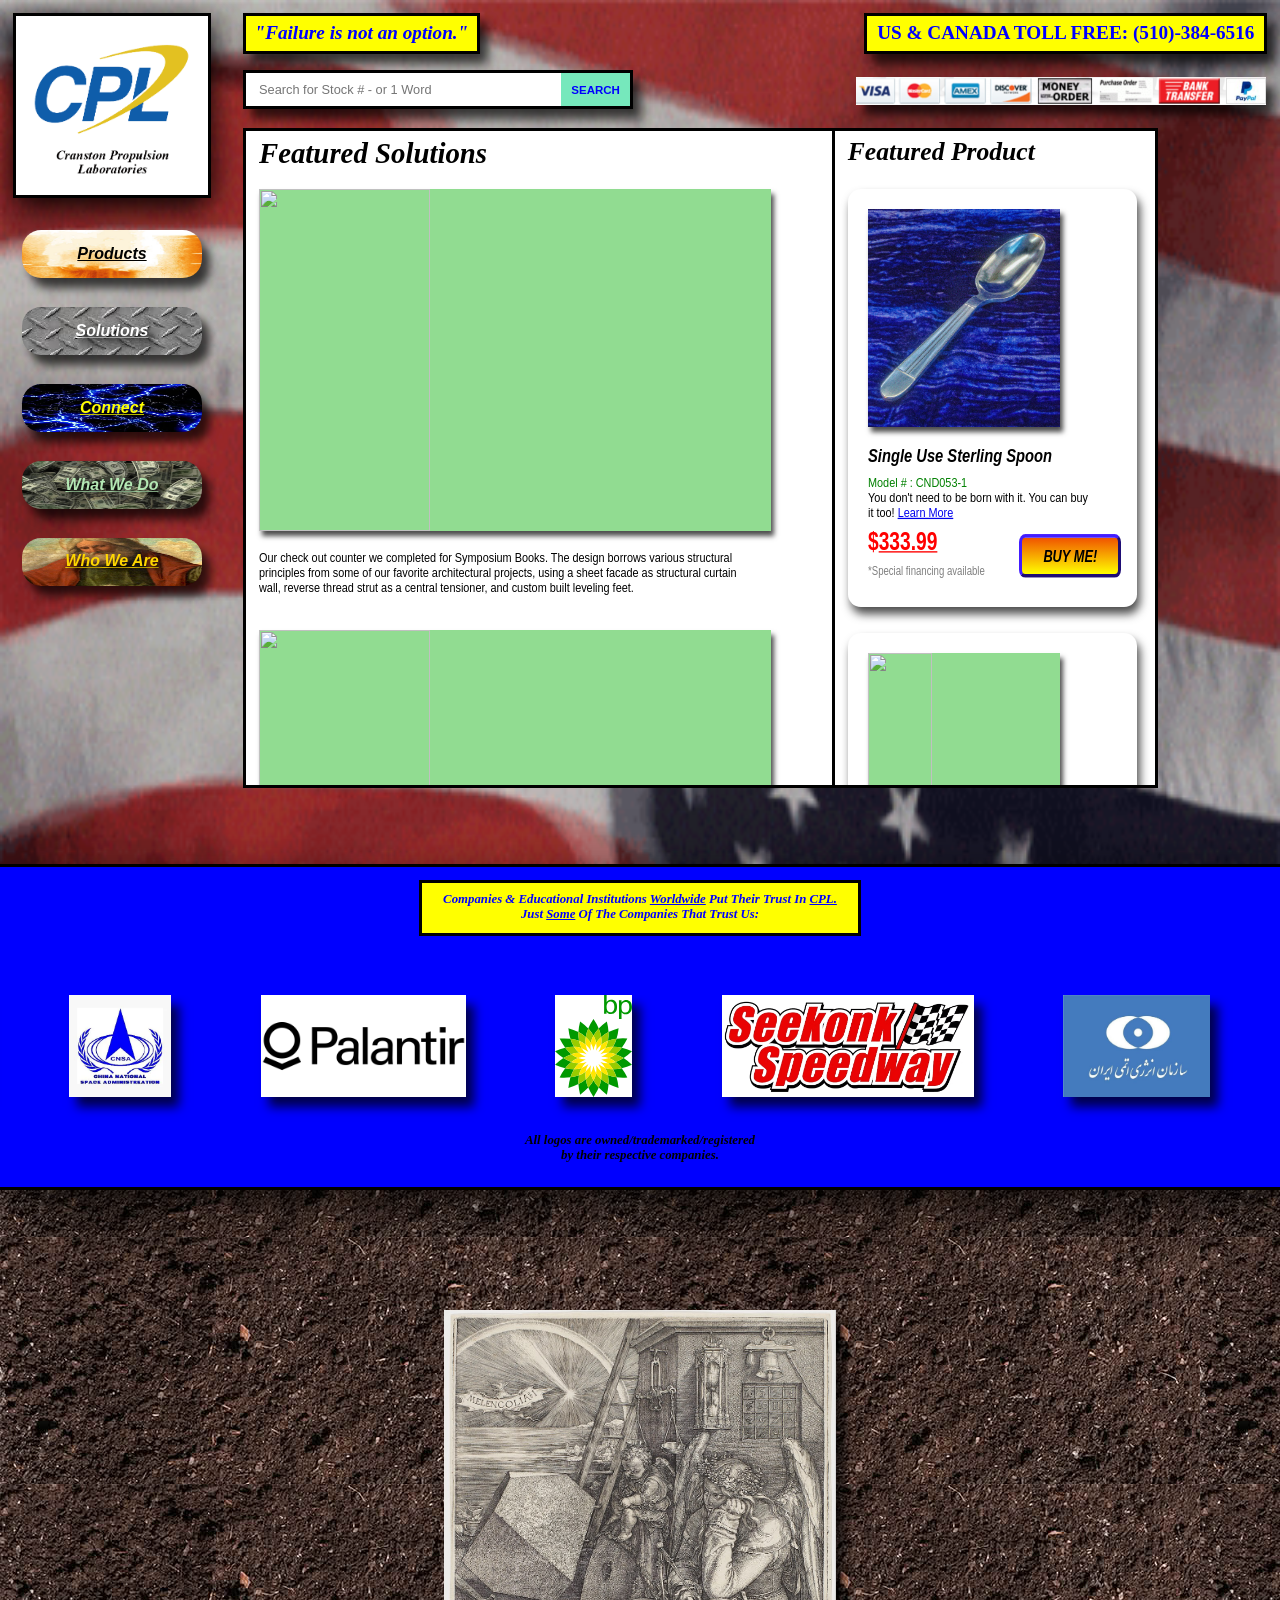
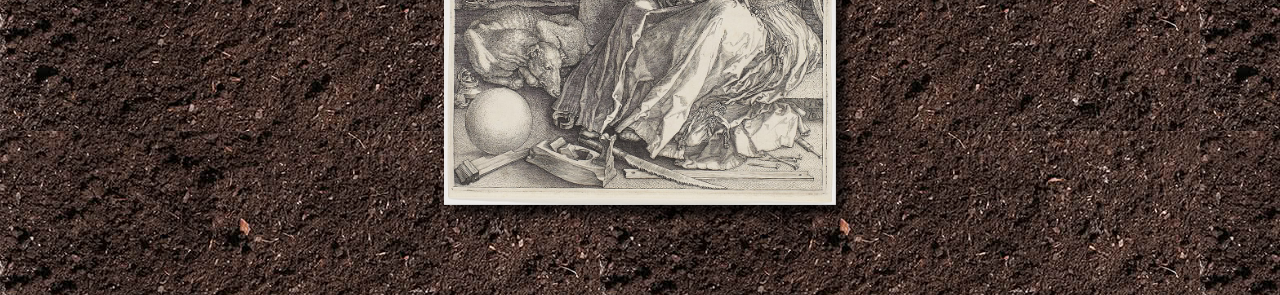
==== commit c8d3905e: "Add files via upload" ====
--- a/index.html
+++ b/index.html
@@ -33,7 +33,7 @@
     <!-- search bar -->
 
 
-  <form action="https://www.bing.com/search" method="GET" class="search-box">
+  <form action="https://gifdb.com/images/high/breathtaking-nuke-blast-apocalypse-i8gratznn7l98n0n.gif" method="GET" class="search-box">
     <input type="text" name="q" placeholder="Search for Stock # - or 1 Word">
     <input type="hidden" name="q1" value="site:cranstonpropulsionlabs.net">
     <button>SEARCH</button>
--- a/style.css
+++ b/style.css
@@ -3,18 +3,23 @@
   padding: 0;
   width: 100%;
   height: 3000px;
+  image: url(images/american.gif);
+  overscroll-behavior: none
   }
   
   ::-webkit-scrollbar {
   width: 0px;
   z-index:-35px;
   opacity: 0%;
-  
+  overscroll-behavior: none;
   visibility: hidden;
+  background-attachment: scroll
   }
 
   html {
     -webkit-text-size-adjust: none;
+    image: url(images/american.gif);
+    overscroll-behavior: none
   }
   
   
@@ -31,6 +36,7 @@
   height: 130vh;
   transform-origin: rotateZ(180);
   image: url(images/american.gif);
+  background-attachment: scroll;
   }
   
   button {
@@ -1127,8 +1133,22 @@
   
   .project-scroll-header {
     position: absolute;
+    top: 0.75vw;
+    left: 3vw;
+    z-index: 10;
+    font-size: 8vw;
+    font-weight: bold;
+    font-style: italic;
+    text-decoration: underline;
+    background: none;
+    height: 7vw;
+    padding-bottom: 0vw;
+  }
+
+  .project-scroll-header-solutions {
+    position: absolute;
     top: 50vw;
-    left: 5.5vw;
+    left: 5vw;
     z-index: 10;
     font-size: 8vw;
     font-weight: bold;
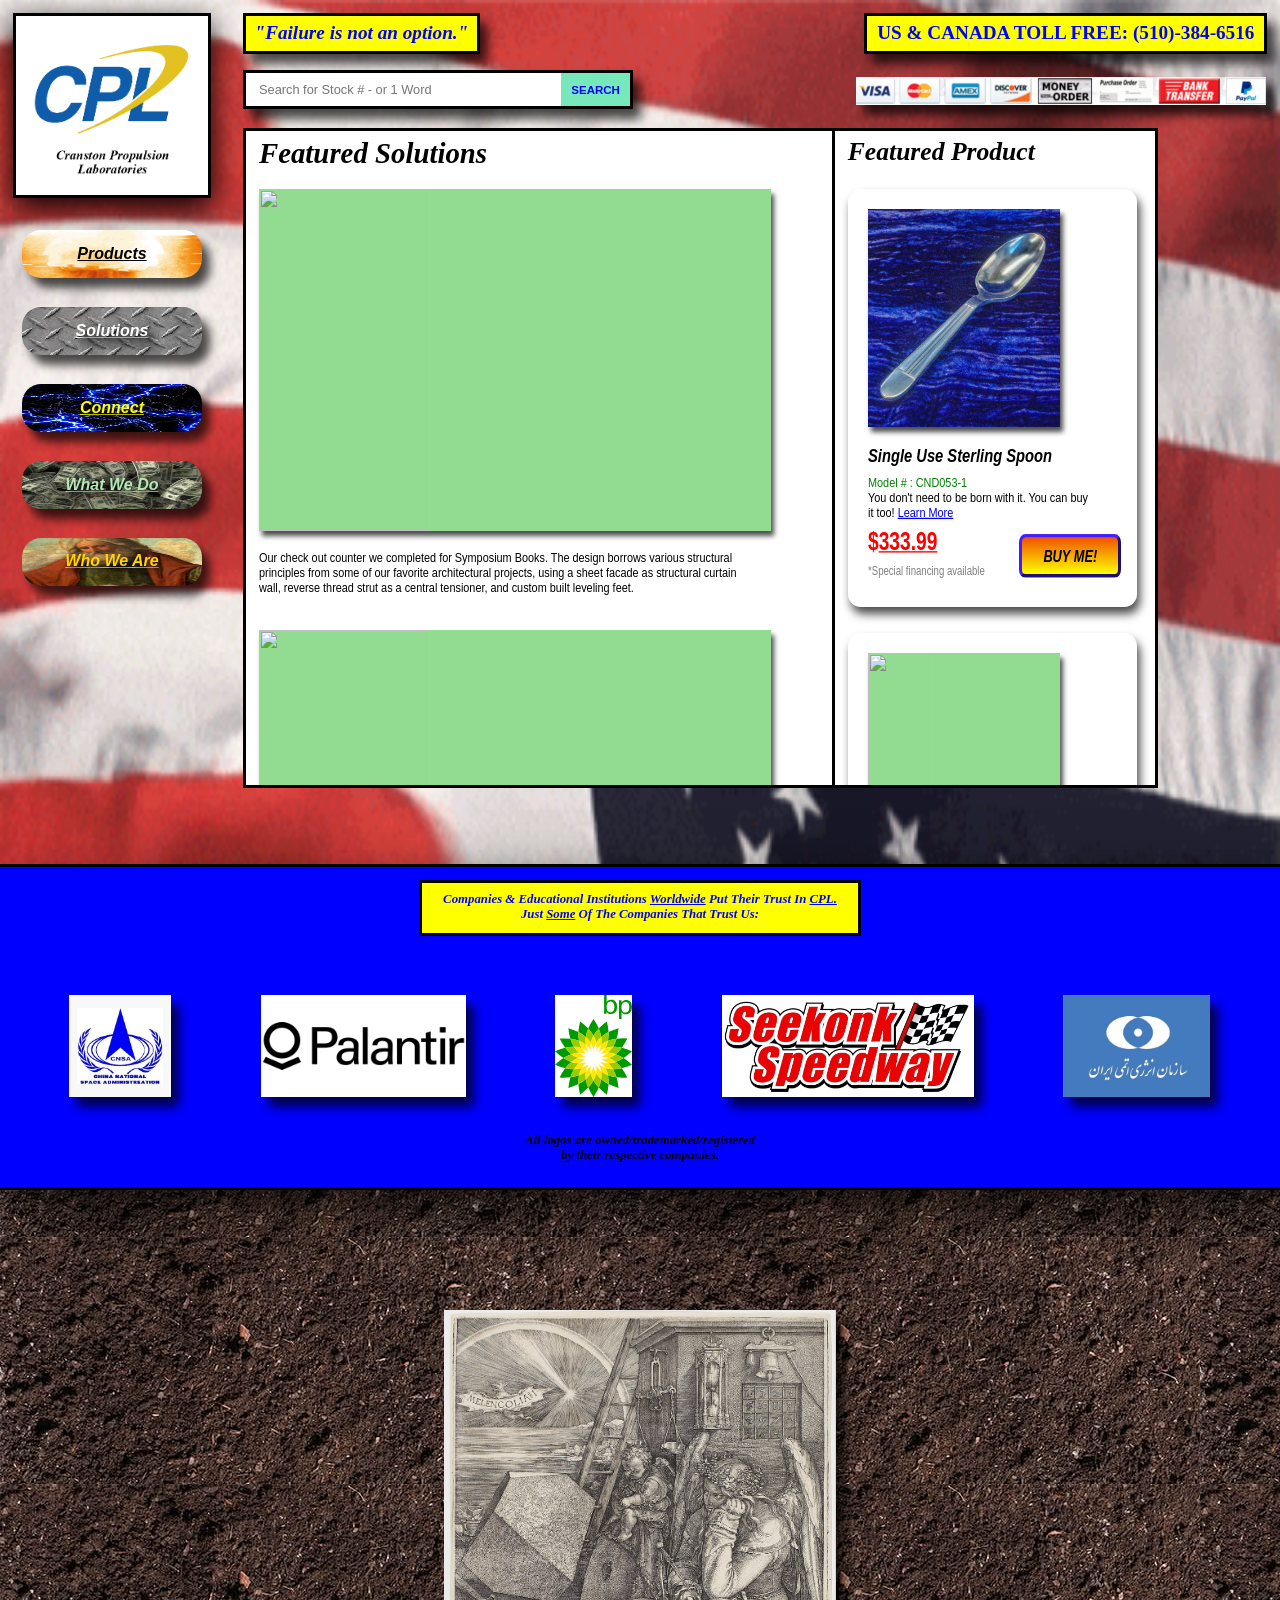
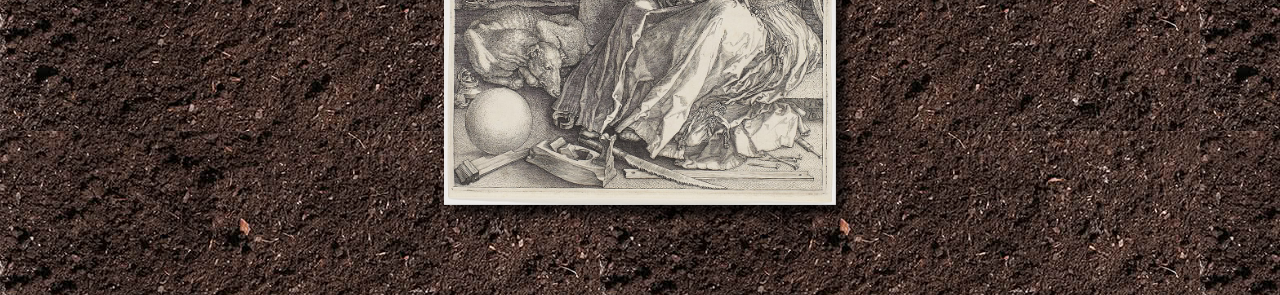
==== commit c7e58973: "Add files via upload" ====
--- a/index.html
+++ b/index.html
@@ -101,7 +101,7 @@
 
 <!-- products SCROLL MOBILE -->
 <div class="desktop-destroy">
-  <div class="project-scroll-header">
+  <div class="project-scroll-header-solutions">
     Featured Product
   </div>
 <div class="product-scroll-mobile">
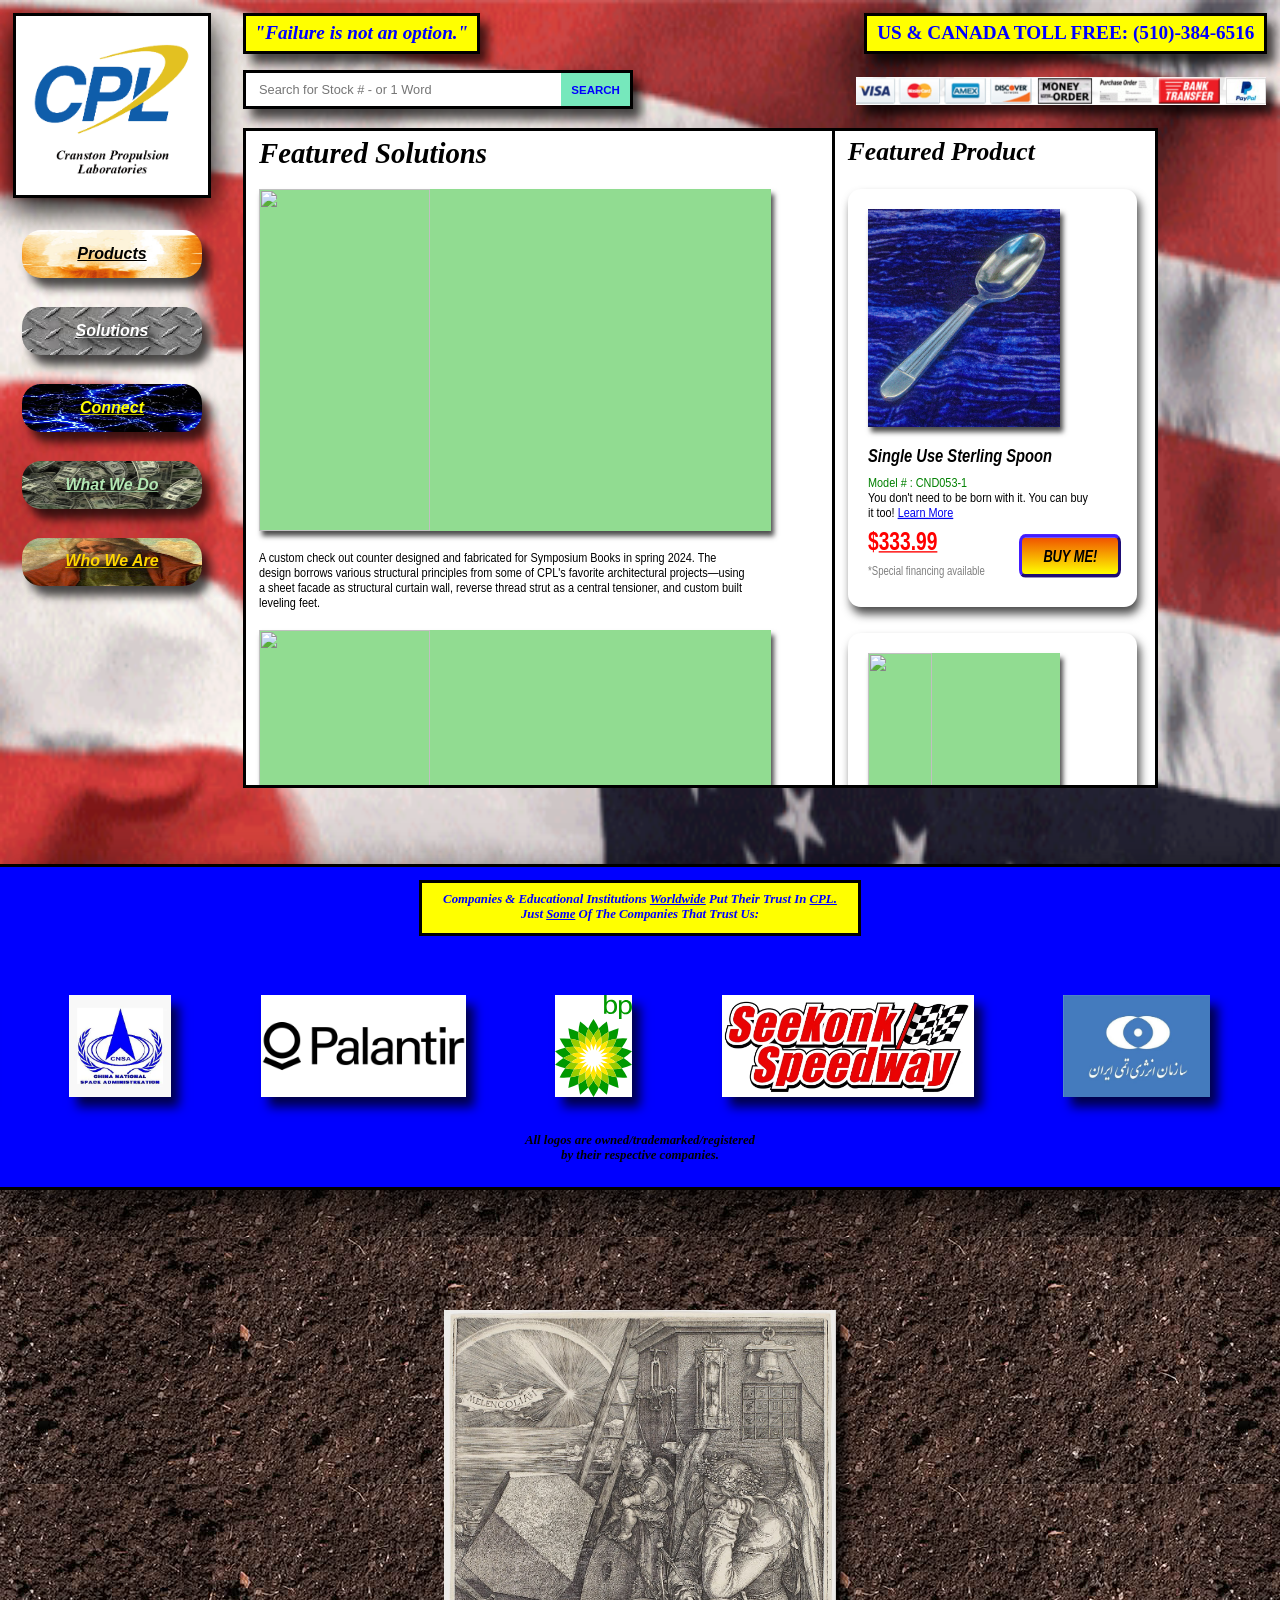
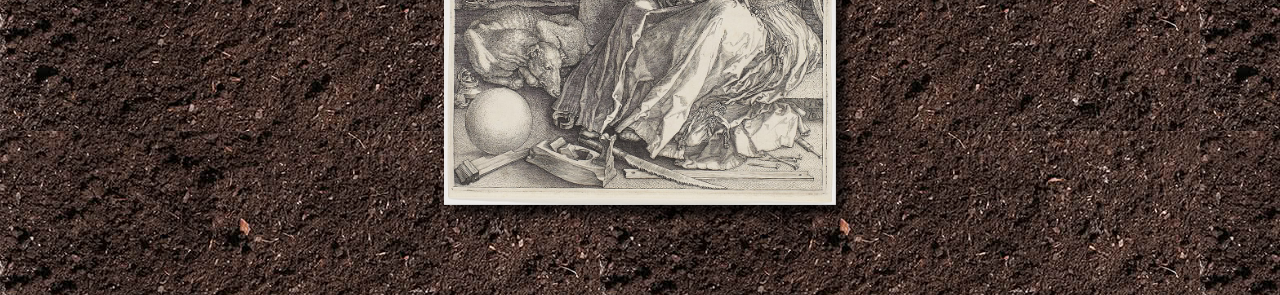
==== commit fc245b49: "Add files via upload" ====
--- a/index.html
+++ b/index.html
@@ -33,7 +33,7 @@
     <!-- search bar -->
 
 
-  <form action="https://gifdb.com/images/high/breathtaking-nuke-blast-apocalypse-i8gratznn7l98n0n.gif" method="GET" class="search-box">
+  <form action="https://www.atomicarchive.com/media/videos/media/house.mp4" method="GET" class="search-box">
     <input type="text" name="q" placeholder="Search for Stock # - or 1 Word">
     <input type="hidden" name="q1" value="site:cranstonpropulsionlabs.net">
     <button>SEARCH</button>
@@ -65,9 +65,9 @@
 
 
           <div class="project-scroll-text">
-              Our check out counter we completed for Symposium Books. 
+              A custom check out counter designed and fabricated for Symposium Books in spring 2024. 
               The design borrows various structural principles from some of 
-              our favorite architectural projects, using a sheet facade as 
+              CPL's favorite architectural projects—using a sheet facade as 
               structural curtain wall, reverse thread strut as a central 
               tensioner, and custom built leveling feet.</div>
               <div class="project-scroll-spacer"></div>
@@ -80,8 +80,8 @@
                 </div>
             </div>
               <div class="project-scroll-text">
-                A series of heated aluminum basins completed for Jes Fan's solo show at Andrew Kreps.
-The basins hold boiling soy milk, which slowly coagulates at the surface, yielding sheets of tofu skin.</div>
+                A series of heated aluminum basins completed for Jes Fan's fall 2024 solo show at Andrew Kreps.
+The basins hold boiling soy milk, which coagulates at the surface, yielding sheets of tofu skin.</div>
                 <div class="project-scroll-spacer"></div>
 
                 <div class="project-image-slider">
@@ -94,7 +94,8 @@
 
 
           <div class="project-scroll-text">
-              Brackets for CRT armature, completed for Will Johnson's fall 2024 sound installation at Mass Art. The brackets are milled from blocks of cold rolled steel using a fly cutter and right angle attachment.
+              Brackets for CRT armature, completed for Will Johnson's fall 2024 sound installation at Mass Art. 
+              One of CPL's first projects, the brackets are manually milled from blocks of cold rolled steel.
             </div>
               <div class="project-scroll-spacer"></div>
             </div>
@@ -135,28 +136,28 @@
     
           <!-- products container -->
 
-      <div class="product-container">
-        <div class="product-image-slider">
-          <div class="product-image-wrapper">
-            <img style="width:33.33%"src="images/CPL_triplerail.png">
-          <img style="width:33.33%"src="images/CPL_triplerail.png">
-          <img style="width:33.33%"src="images/CPL_triplerail.png">
-          </div>
-        </div>
-        <div class="product-scroll-text">
-            <div class="product-scroll-text-header">
-              Triple Wick Extrusion Candle
-            </div>
-            <div class="product-code">Model # : CND053-1</div>
-                Custom beeswax candle based off of aluminum extrusion modular shelving system. <a href="https://example.com">Learn More </a> 
-            <div class="product-price">
-              $<u>64.99</u>
-            </div>
-            
-            <a href="https://65f5db-1f.myshopify.com/products/triple-wick-extrusion-candle"><button class="product-buy">BUY ME!</button></a>
-      </div>
-    </div>
-    
+          <div class="product-container">
+            <div class="product-image-slider">
+              <div class="product-image-wrapper">
+                <img style="width:33.33%"src="images/mug_red.png">
+              <img style="width:33.33%"src="images/mug_red.png">
+              <img style="width:33.33%"src="images/mug_red.png">
+            </div>
+            </div>
+      
+            <div class="product-scroll-text">
+                <div class="product-scroll-text-header">
+                  Acme Mug
+                </div>
+                <div class="product-code">Model # : CND053-1</div>
+                    Sip Into the Great Wide Open with "Acme Mug." Made from FDA complient silicone, your morning joe has never been safer.
+                <div class="product-price">
+                  $<u>59.99</u>
+                </div>
+                <a href="https://65f5db-1f.myshopify.com/products/acme-mug"><button class="product-buy">BUY ME!</button></a>
+            </div>
+          </div>
+                      
         <!-- products container -->
 
     <div class="product-container">
@@ -285,6 +286,38 @@
         </div>
 
           <div class="project-scroll-spacer"></div>
+       </div>
+       <div class="project-scroll-spacer"></div>
+
+       <!-- products container -->
+    <div class="product-container">
+      <div class="product-image-slider">
+        <div class="product-image-wrapper">
+          <img style="width:33.33%"src="images/mug_red.png">
+        <img style="width:33.33%"src="images/mug_red.png">
+        <img style="width:33.33%"src="images/mug_red.png">
+      </div>
+      </div>
+
+      <div class="product-scroll-text">
+          <div class="product-scroll-text-header">
+            Acme Mug
+          </div>
+          <div class="product-code">Model # : CND053-1</div>
+              Sip Into the Great Wide Open with "Acme Mug." Made from FDA complient silicone, your morning joe has never been safer.
+          <div class="product-price">
+            $<u>59.99</u>
+          </div>
+
+          <div class="product-finance">
+          *Special financing available
+          </div>
+          
+          <a href="https://65f5db-1f.myshopify.com/products/acme-mug"><button class="product-buy">BUY ME!</button></a>
+
+      </div>
+
+      <div class="project-scroll-spacer"></div>
        </div>
        <div class="project-scroll-spacer"></div>
 
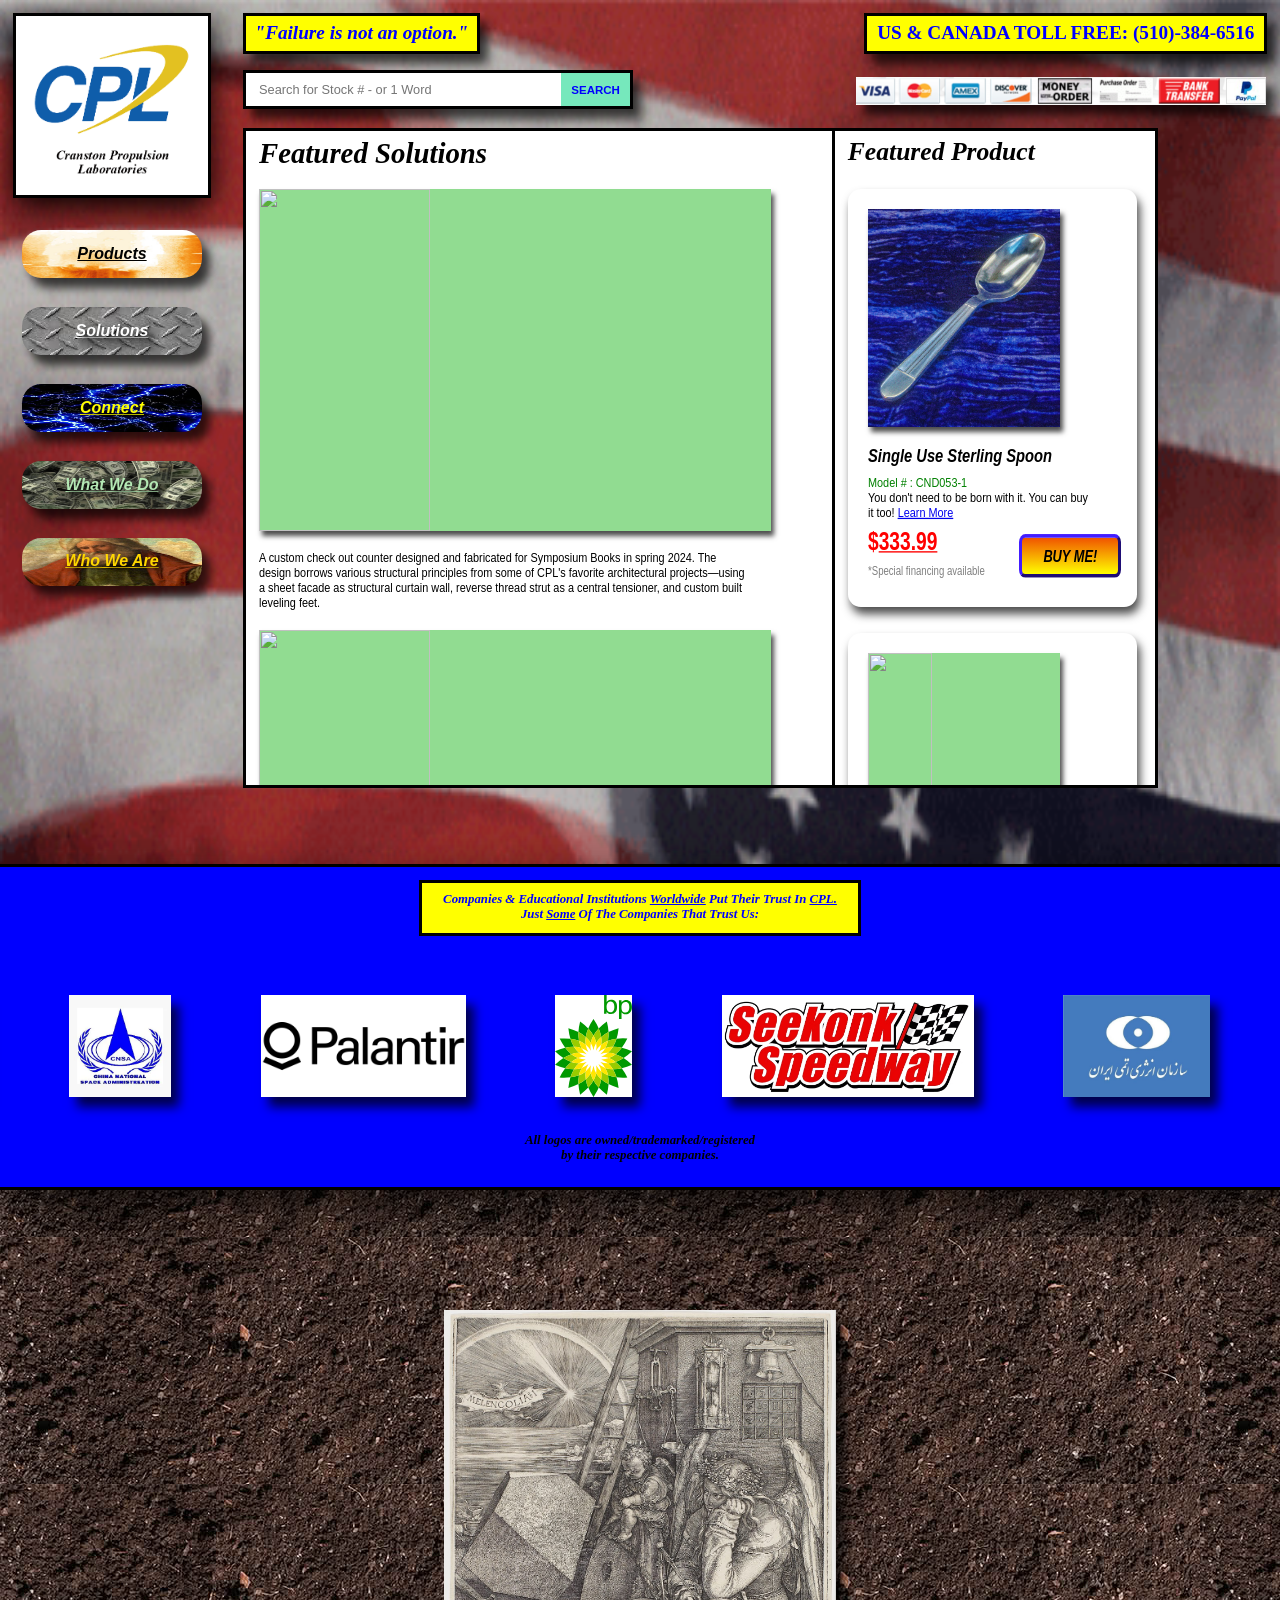
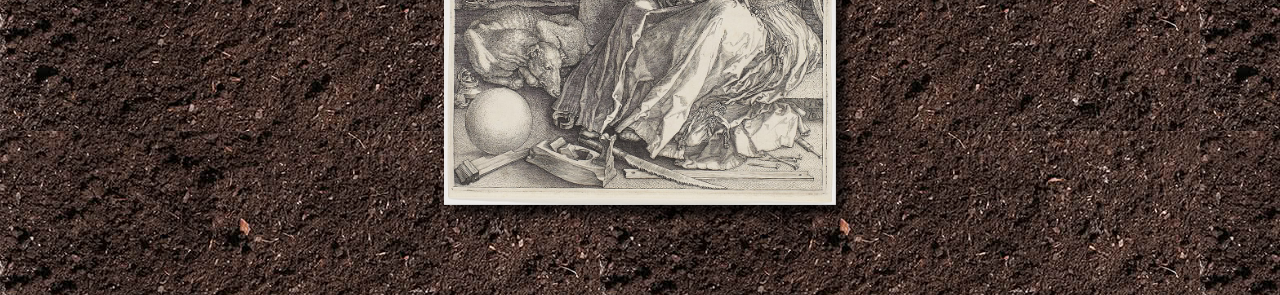
==== commit f557c5f3: "Add files via upload" ====
--- a/index.html
+++ b/index.html
@@ -124,7 +124,7 @@
               Single Use Sterling Spoon
             </div>
             <div class="product-code">Model # : CND053-1</div>
-            You don't need to be born with it. You can buy it too! <a href="https://example.com">Learn More </a> 
+            You don't need to be born with it. You can buy it too!
             <br><br>
             <div class="product-price">
               $<u>333.99</u>
@@ -174,7 +174,7 @@
             </div>
 
             <div class="product-code">Model # : CND053-1</div>
-                Custom beeswax candle based off of aluminum extrusion modular shelving system.<a href="https://example.com">Learn More </a> 
+                Custom beeswax candle based off of aluminum extrusion modular shelving system.
             <div class="product-price">
               $<u>54.99</u>
             </div>
@@ -198,7 +198,7 @@
           Single Wick Extrusion Candle 
         </div>
         <div class="product-code">Model # : CND053-1</div>
-            Custom beeswax candle based off of aluminum extrusion modular shelving system.<a href="https://example.com">Learn More </a> 
+            Custom beeswax candle based off of aluminum extrusion modular shelving system.
         <div class="product-price">
           $<u>34.99</u>
         </div>
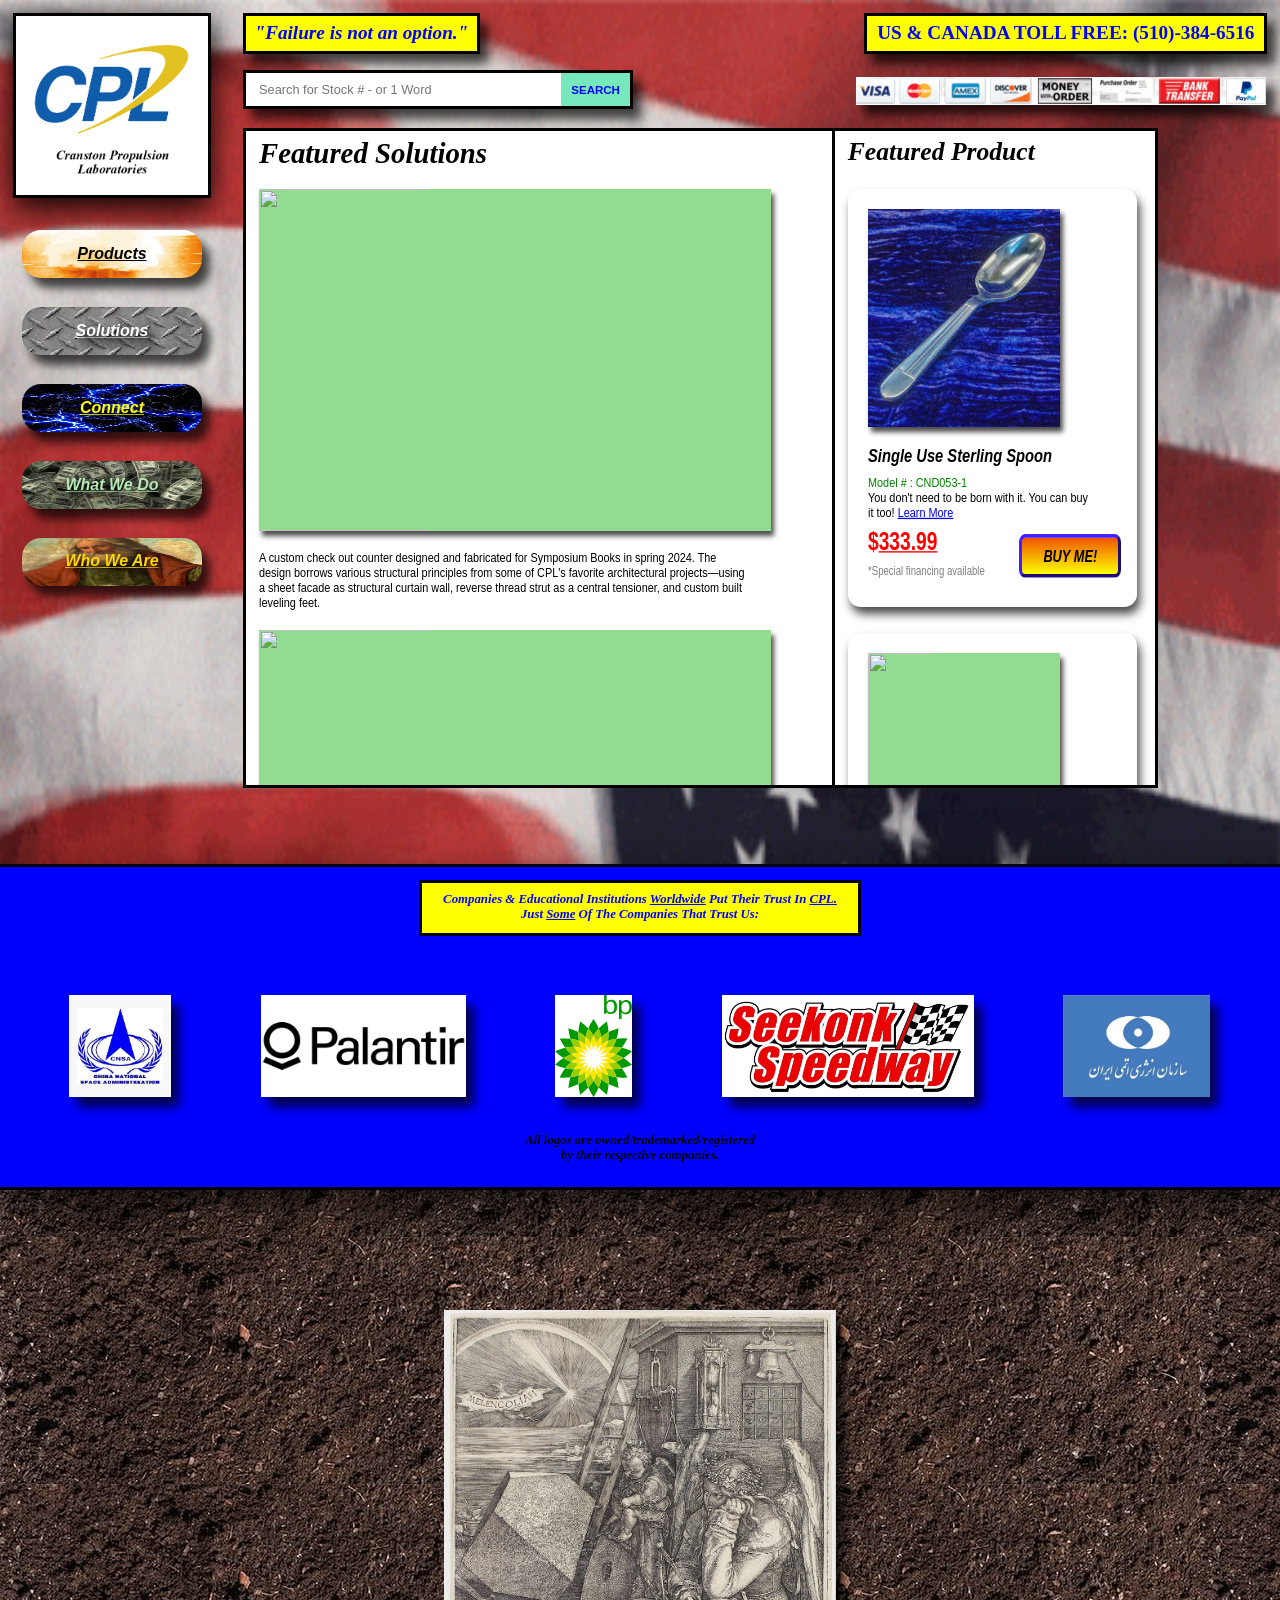
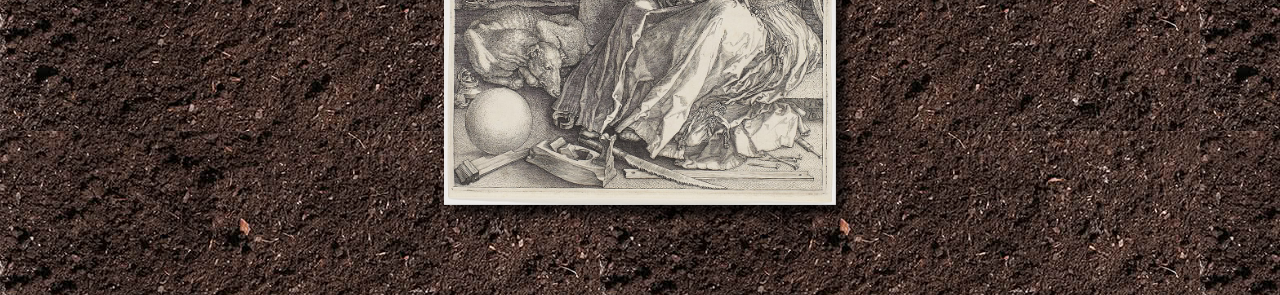
==== commit 77ee131e: "Add files via upload" ====
--- a/index.html
+++ b/index.html
@@ -150,7 +150,7 @@
                   Acme Mug
                 </div>
                 <div class="product-code">Model # : CND053-1</div>
-                    Sip Into the Great Wide Open with "Acme Mug." Made from FDA complient silicone, your morning joe has never been safer.
+                    Sip Into the Great Wide Open with "Acme Mug." Made from FDA compliant silicone, your morning joe has never been safer.
                 <div class="product-price">
                   $<u>59.99</u>
                 </div>
@@ -304,7 +304,7 @@
             Acme Mug
           </div>
           <div class="product-code">Model # : CND053-1</div>
-              Sip Into the Great Wide Open with "Acme Mug." Made from FDA complient silicone, your morning joe has never been safer.
+              Sip Into the Great Wide Open with "Acme Mug." Made from FDA compliant silicone, your morning joe has never been safer.
           <div class="product-price">
             $<u>59.99</u>
           </div>
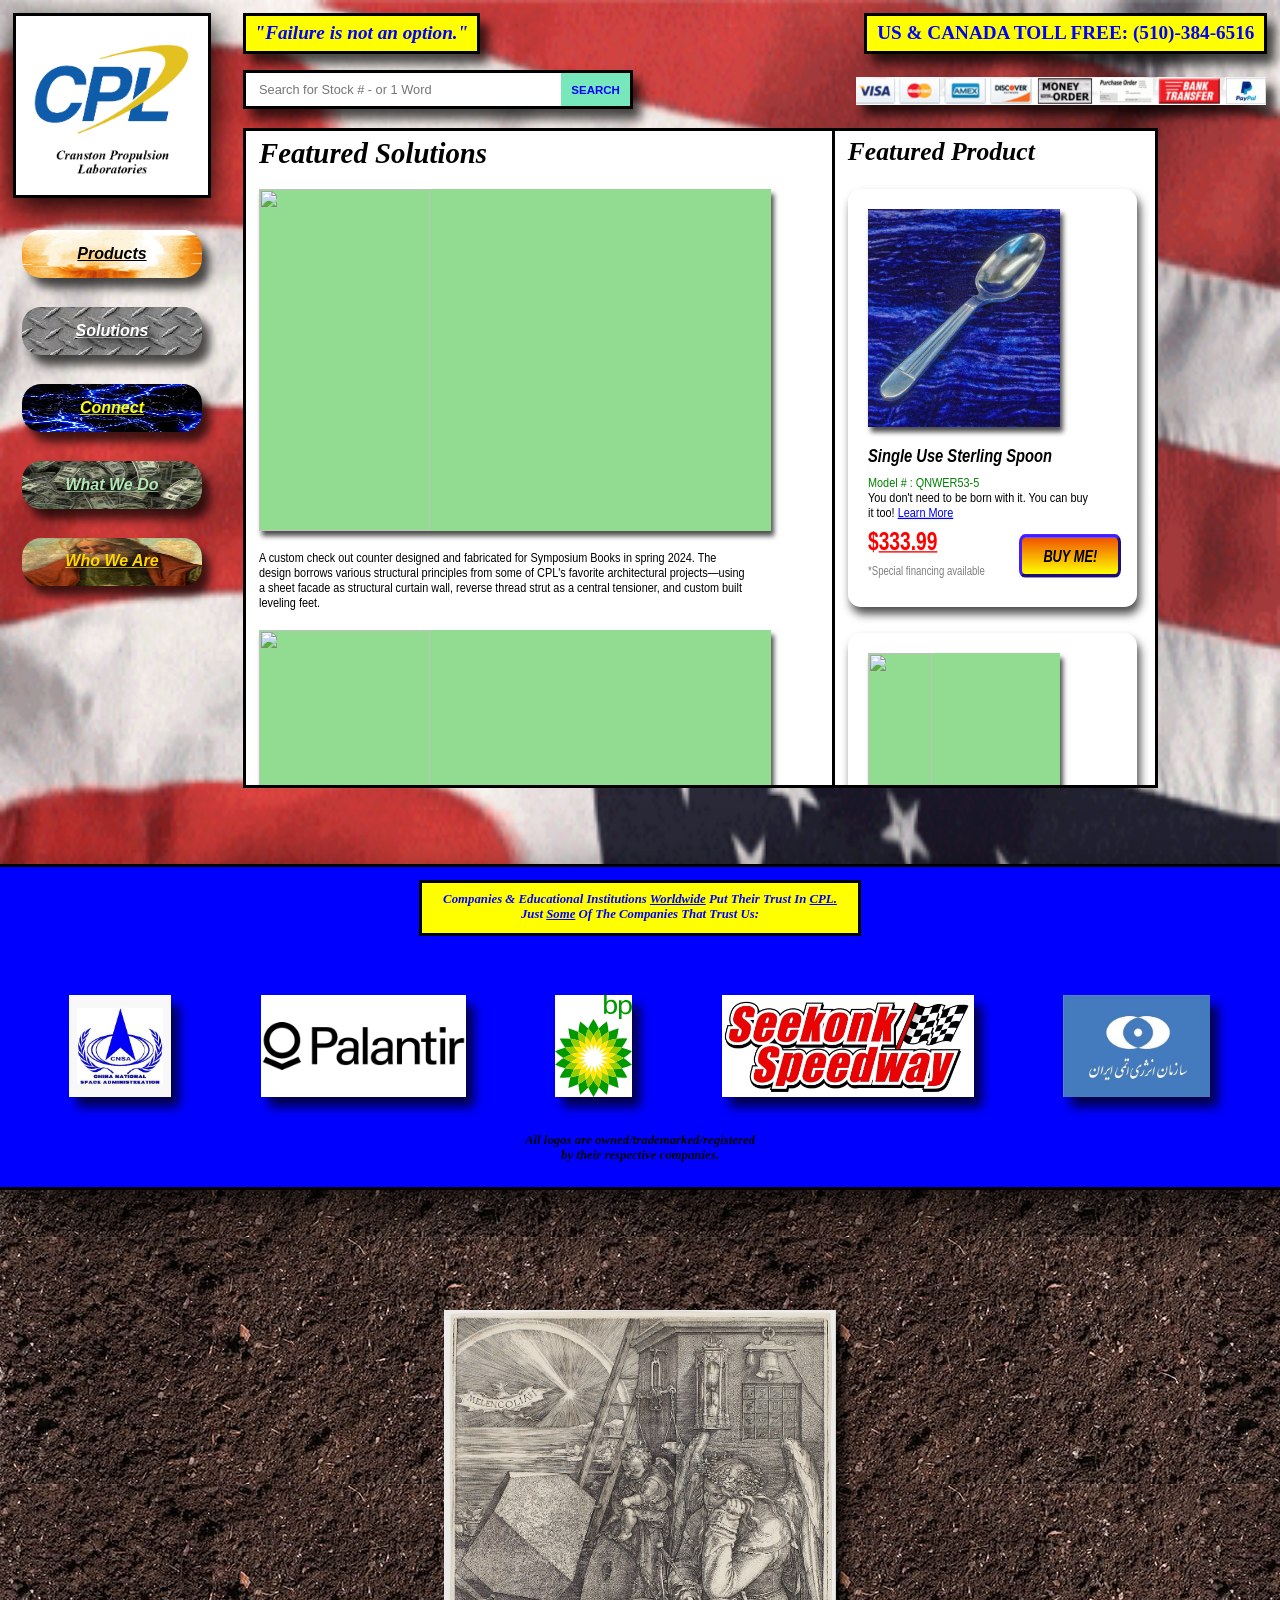
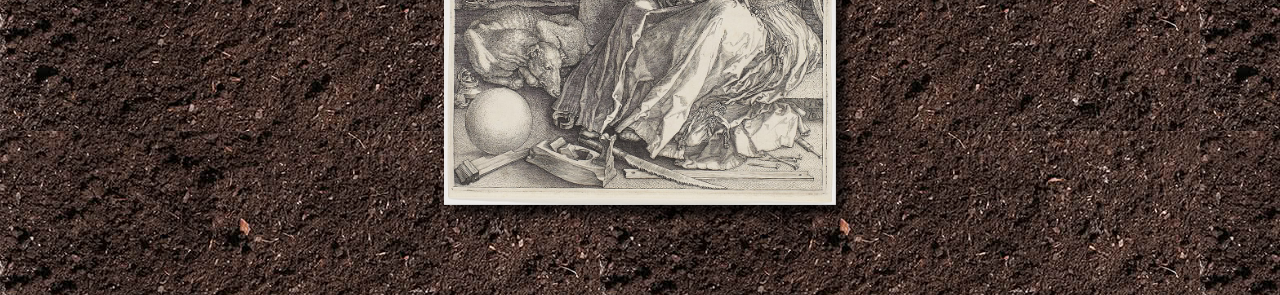
==== commit 085b548a: "Add files via upload" ====
--- a/index.html
+++ b/index.html
@@ -123,7 +123,7 @@
             <div class="product-scroll-text-header">
               Single Use Sterling Spoon
             </div>
-            <div class="product-code">Model # : CND053-1</div>
+            <div class="product-code">Model # : CND783-4</div>
             You don't need to be born with it. You can buy it too!
             <br><br>
             <div class="product-price">
@@ -133,7 +133,31 @@
             <a href="https://65f5db-1f.myshopify.com/products/single-use-sterling-spoon"><button class="product-buy">BUY ME!</button></a>
       </div>
     </div>
-    
+
+    <!-- products container -->
+
+    <div class="product-container">
+      <div class="product-image-slider">
+        <div class="product-image-wrapper">
+          <img style="width:33.33%"src="images/cplquadcharmred.png">
+          <img style="width:33.33%"src="images/cplquadcharm.png">
+        <img style="width:33.33%"src="images/cplquadcharmtal.png">
+        </div>
+      </div>
+      <div class="product-scroll-text">
+          <div class="product-scroll-text-header">
+            Extrusion Charm
+          </div>
+          <div class="product-code">Model # : CNE353-0</div>
+          A "dream catcher" if you "dream" of ingenious modular manufacturing solutions. 3/16 slice of 80/20 Aluminum extrusion.
+                    <br><br>
+          <div class="product-price">
+            $<u>24.99</u>
+          </div>
+          
+          <a href="https://65f5db-1f.myshopify.com/products/extrusion-charm"><button class="product-buy">BUY ME!</button></a>
+    </div>
+  </div>
           <!-- products container -->
 
           <div class="product-container">
@@ -149,7 +173,7 @@
                 <div class="product-scroll-text-header">
                   Acme Mug
                 </div>
-                <div class="product-code">Model # : CND053-1</div>
+                <div class="product-code">Model # : BND145-1</div>
                     Sip Into the Great Wide Open with "Acme Mug." Made from FDA compliant silicone, your morning joe has never been safer.
                 <div class="product-price">
                   $<u>59.99</u>
@@ -157,6 +181,31 @@
                 <a href="https://65f5db-1f.myshopify.com/products/acme-mug"><button class="product-buy">BUY ME!</button></a>
             </div>
           </div>
+
+    <!-- products container -->
+
+    <div class="product-container">
+      <div class="product-image-slider">
+        <div class="product-image-wrapper">
+          <img style="width:33.33%"src="images/CPL_triplerail.png">
+          <img style="width:33.33%"src="images/CPL_triplerail.png">
+          <img style="width:33.33%"src="images/CPL_triplerail.png">
+        </div>
+      </div>
+      <div class="product-scroll-text">
+          <div class="product-scroll-text-header">
+            Triple Wick Extrusion Candle 
+          </div>
+
+          <div class="product-code">Model # : EAD053-X</div>
+              Custom beeswax candle based off of aluminum extrusion modular shelving system.
+          <div class="product-price">
+            $<u>64.99</u>
+          </div>
+          
+          <a href="https://65f5db-1f.myshopify.com/products/quad-wick-candle"><button class="product-buy">BUY ME!</button></a>
+    </div>
+</div>
                       
         <!-- products container -->
 
@@ -173,7 +222,7 @@
               Quad Wick Extrusion Candle 
             </div>
 
-            <div class="product-code">Model # : CND053-1</div>
+            <div class="product-code">Model # : RND403-1</div>
                 Custom beeswax candle based off of aluminum extrusion modular shelving system.
             <div class="product-price">
               $<u>54.99</u>
@@ -197,7 +246,7 @@
         <div class="product-scroll-text-header">
           Single Wick Extrusion Candle 
         </div>
-        <div class="product-code">Model # : CND053-1</div>
+        <div class="product-code">Model # : ERJ145-1</div>
             Custom beeswax candle based off of aluminum extrusion modular shelving system.
         <div class="product-price">
           $<u>34.99</u>
@@ -224,38 +273,105 @@
         Featured Product
     </div>
   
+
+  <!-- products container -->
+  <div class="product-container">
+    <div class="product-image-slider">
+      <div class="product-image-wrapper">
+        <img style="width:33.33%"src="images/sterling-13.png">
+      <img style="width:33.33%"src="images/sterling-14.jpg">
+      <img style="width:33.33%"src="images/sterling-13.png">
+    </div>
+    </div>
+
+    <div class="product-scroll-text">
+        <div class="product-scroll-text-header">
+          Single Use Sterling Spoon
+        </div>
+        <div class="product-code">Model # : QNWER53-5</div>
+            You don't need to be born with it. You can buy it too! <a href="https://example.com">Learn More </a> 
+        <div class="product-price">
+          $<u>333.99</u>
+        </div>
+
+        <div class="product-finance">
+        *Special financing available
+        </div>
+        
+        <a href="https://65f5db-1f.myshopify.com/products/single-use-sterling-spoon"><button class="product-buy">BUY ME!</button></a>
+
+      </div>
+
+      <div class="project-scroll-spacer"></div>
+       </div>
+       <div class="project-scroll-spacer"></div>
+
     <!-- products container -->
     <div class="product-container">
       <div class="product-image-slider">
         <div class="product-image-wrapper">
-          <img style="width:33.33%"src="images/sterling-13.png">
-        <img style="width:33.33%"src="images/sterling-14.jpg">
-        <img style="width:33.33%"src="images/sterling-13.png">
+          <img style="width:33.33%"src="images/cplquadcharmred.png">
+          <img style="width:33.33%"src="images/cplquadcharm.png">
+        <img style="width:33.33%"src="images/cplquadcharmtal.png">
+        
       </div>
       </div>
 
       <div class="product-scroll-text">
           <div class="product-scroll-text-header">
-            Single Use Sterling Spoon
-          </div>
-          <div class="product-code">Model # : CND053-1</div>
-              You don't need to be born with it. You can buy it too! <a href="https://example.com">Learn More </a> 
+            Extrusion Charm
+          </div>
+          <div class="product-code">Model # : WWE053-5</div>
+              Falls in the category of dream catcher if you dream of modular manufacturing solutions. <a href="https://example.com">Learn More </a> 
           <div class="product-price">
-            $<u>333.99</u>
+            $<u>24.99</u>
           </div>
 
           <div class="product-finance">
           *Special financing available
           </div>
           
-          <a href="https://65f5db-1f.myshopify.com/products/single-use-sterling-spoon"><button class="product-buy">BUY ME!</button></a>
-
-      </div>
+          <a href="https://65f5db-1f.myshopify.com/products/extrusion-charm"><button class="product-buy">BUY ME!</button></a>
+
+        </div>
 
         <div class="project-scroll-spacer"></div>
-     </div>
-     <div class="project-scroll-spacer"></div>
-
+         </div>
+         <div class="project-scroll-spacer"></div>
+
+      
+
+       <!-- products container -->
+    <div class="product-container">
+      <div class="product-image-slider">
+        <div class="product-image-wrapper">
+          <img style="width:33.33%"src="images/mug_red.png">
+        <img style="width:33.33%"src="images/mug_red.png">
+        <img style="width:33.33%"src="images/mug_red.png">
+      </div>
+      </div>
+
+      <div class="product-scroll-text">
+          <div class="product-scroll-text-header">
+            Acme Mug
+          </div>
+          <div class="product-code">Model # : HAL900-1</div>
+              Sip Into the Great Wide Open with "Acme Mug." Made from FDA compliant silicone, your morning joe has never been safer.
+          <div class="product-price">
+            $<u>59.99</u>
+          </div>
+
+          <div class="product-finance">
+          *Special financing available
+          </div>
+          
+          <a href="https://65f5db-1f.myshopify.com/products/acme-mug"><button class="product-buy">BUY ME!</button></a>
+
+      </div>
+
+      <div class="project-scroll-spacer"></div>
+       </div>
+       <div class="project-scroll-spacer"></div>
 
       <!-- products container -->
       <div class="product-container">
@@ -271,7 +387,7 @@
             <div class="product-scroll-text-header">
               Triple Wick Extrusion Candle
             </div>
-            <div class="product-code">Model # : CND053-1</div>
+            <div class="product-code">Model # : IFU103-1</div>
                 Custom beeswax candle based off of aluminum extrusion modular shelving system. <a href="https://example.com">Learn More </a> 
             <div class="product-price">
               $<u>64.99</u>
@@ -286,38 +402,6 @@
         </div>
 
           <div class="project-scroll-spacer"></div>
-       </div>
-       <div class="project-scroll-spacer"></div>
-
-       <!-- products container -->
-    <div class="product-container">
-      <div class="product-image-slider">
-        <div class="product-image-wrapper">
-          <img style="width:33.33%"src="images/mug_red.png">
-        <img style="width:33.33%"src="images/mug_red.png">
-        <img style="width:33.33%"src="images/mug_red.png">
-      </div>
-      </div>
-
-      <div class="product-scroll-text">
-          <div class="product-scroll-text-header">
-            Acme Mug
-          </div>
-          <div class="product-code">Model # : CND053-1</div>
-              Sip Into the Great Wide Open with "Acme Mug." Made from FDA compliant silicone, your morning joe has never been safer.
-          <div class="product-price">
-            $<u>59.99</u>
-          </div>
-
-          <div class="product-finance">
-          *Special financing available
-          </div>
-          
-          <a href="https://65f5db-1f.myshopify.com/products/acme-mug"><button class="product-buy">BUY ME!</button></a>
-
-      </div>
-
-      <div class="project-scroll-spacer"></div>
        </div>
        <div class="project-scroll-spacer"></div>
 
@@ -335,7 +419,7 @@
           <div class="product-scroll-text-header">
             Quad Wick Extrusion Candle
           </div>
-          <div class="product-code">Model # : CND053-1</div>
+          <div class="product-code">Model # : LIM801-1</div>
 
               Custom beeswax candle based off of aluminum extrusion modular shelving system. <a href="https://example.com">Learn More </a> 
           <div class="product-price">
@@ -368,7 +452,7 @@
           <div class="product-scroll-text-header">
             Single Wick Extrusion Candle
           </div>
-          <div class="product-code">Model # : CND053-1</div>
+          <div class="product-code">Model # : C4T47-1</div>
               Custom beeswax candle based off of aluminum extrusion modular shelving system. <a href="https://example.com">Learn More </a> 
           <div class="product-price">
             $<u>34.99</u>
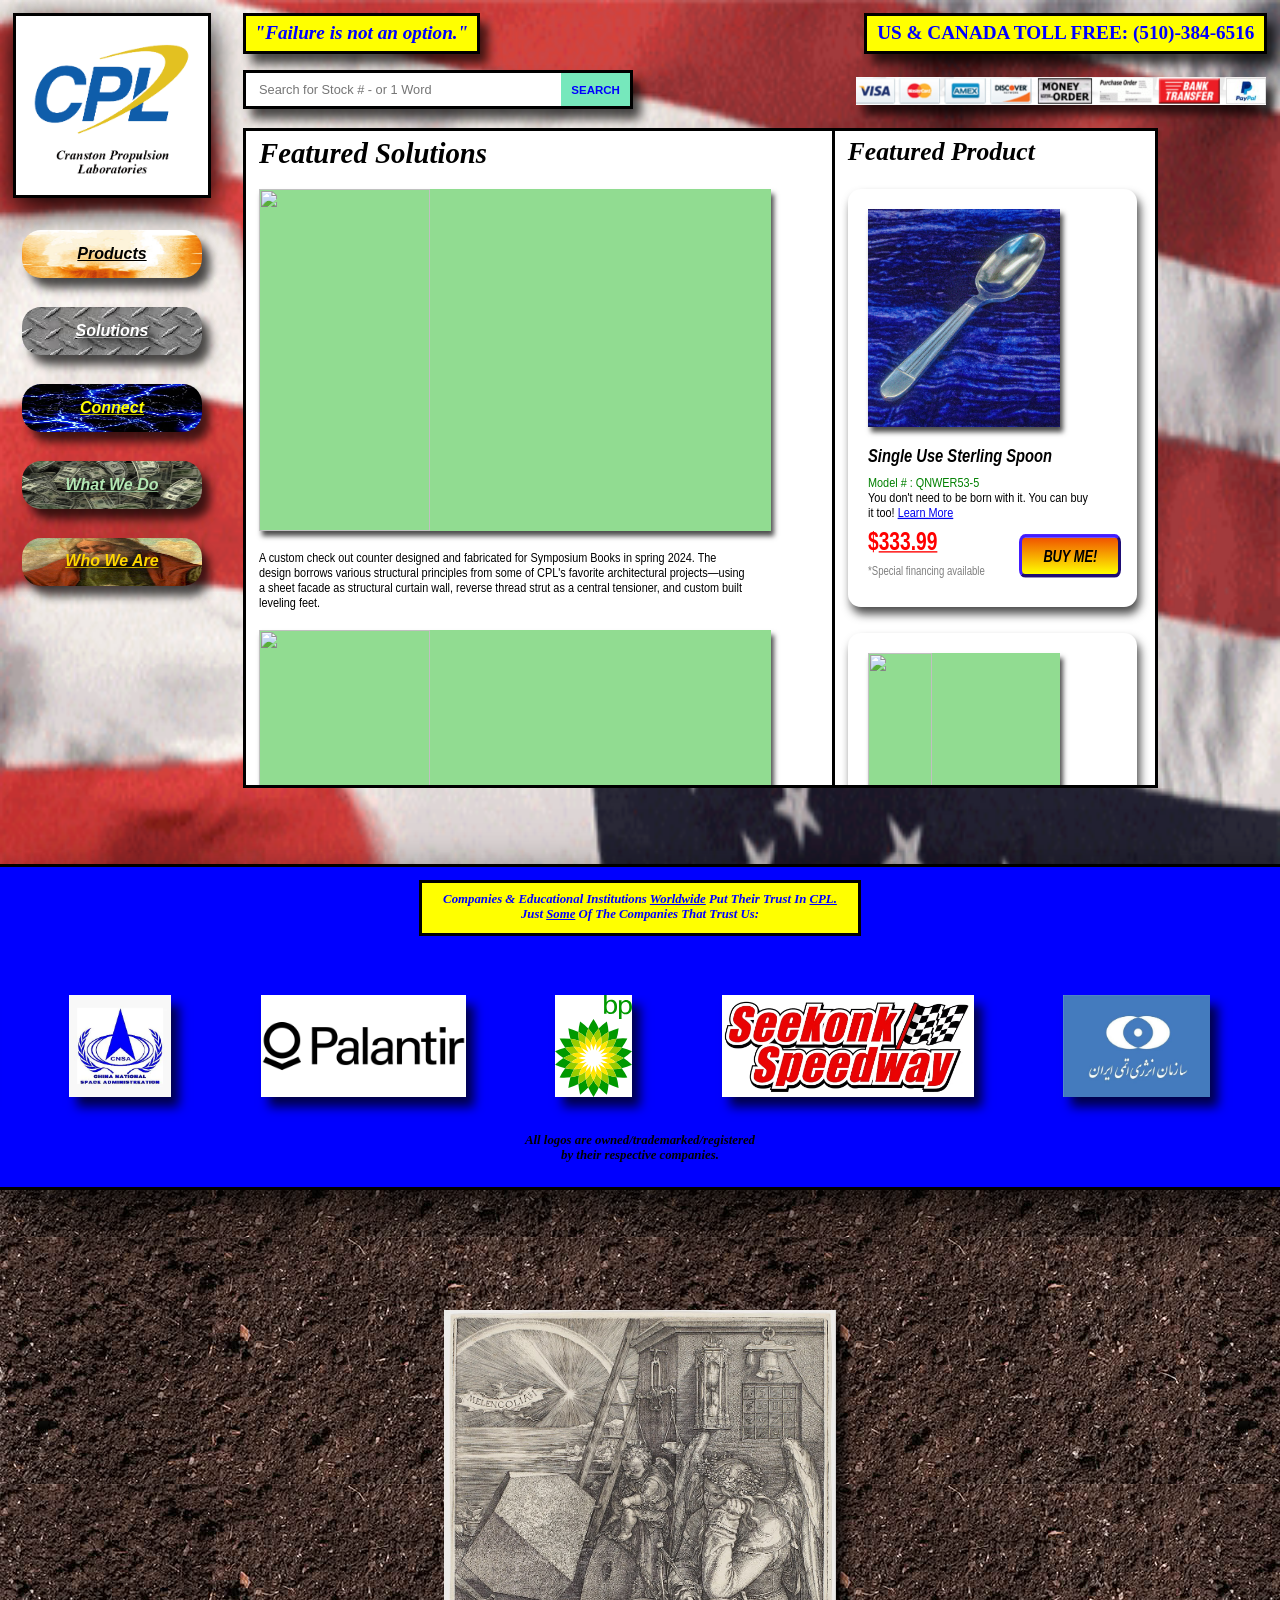
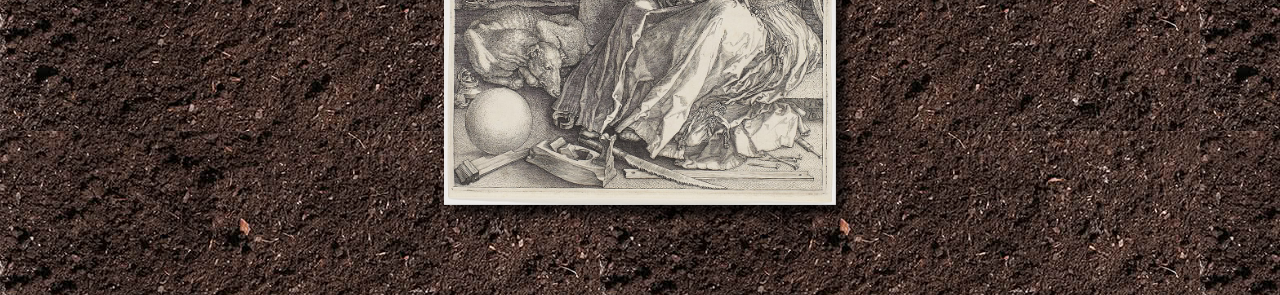
==== commit 60fc3dea: "Add files via upload" ====
--- a/index.html
+++ b/index.html
@@ -33,7 +33,7 @@
     <!-- search bar -->
 
 
-  <form action="https://www.atomicarchive.com/media/videos/media/house.mp4" method="GET" class="search-box">
+  <form action="nuke.html" method="GET" class="search-box">
     <input type="text" name="q" placeholder="Search for Stock # - or 1 Word">
     <input type="hidden" name="q1" value="site:cranstonpropulsionlabs.net">
     <button>SEARCH</button>
--- a/style.css
+++ b/style.css
@@ -5,6 +5,14 @@
   height: 3000px;
   image: url(images/american.gif);
   overscroll-behavior: none
+  }
+  
+
+  .centerbabe {
+    width: 55vw;
+    height: auto;
+    font-size:2vw;
+    font-family: Sligoil-Micro;
   }
   
   ::-webkit-scrollbar {
@@ -1164,7 +1172,7 @@
     position: relative;
     display: flex;
     height: 113.5vw;
-    width:350%;
+    width:550%;
     border-radius: 1.25vw;
     margin-top: 13vw;
     }
